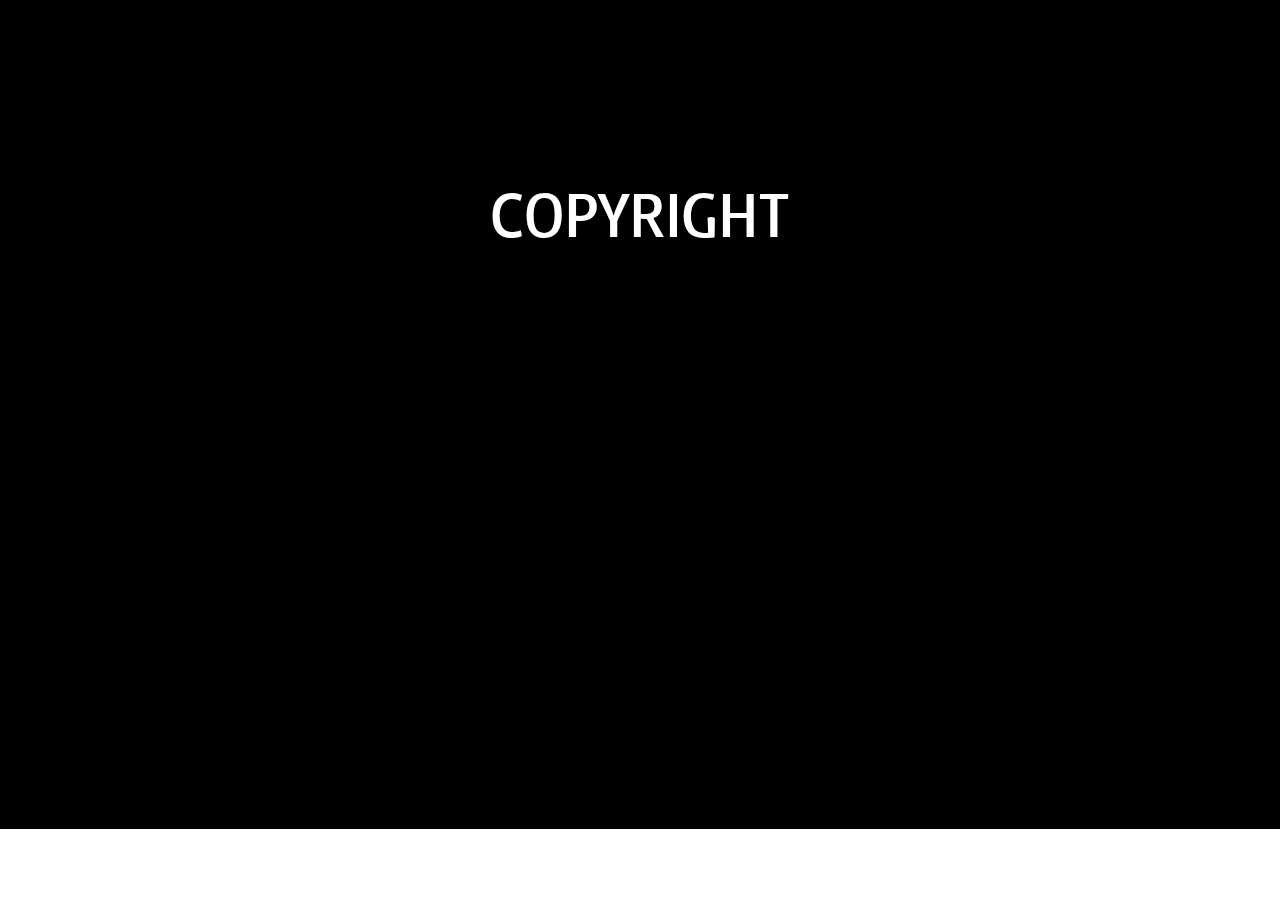
==== page1.html @ fd3a23ed "create github pages" ====
<!DOCTYPE html>
<html >
<head>
  <!-- Site made with Mobirise Website Builder v4.6.5, https://mobirise.com -->
  <meta charset="UTF-8">
  <meta http-equiv="X-UA-Compatible" content="IE=edge">
  <meta name="generator" content="Mobirise v4.6.5, mobirise.com">
  <meta name="viewport" content="width=device-width, initial-scale=1, minimum-scale=1">
  <link rel="shortcut icon" href="assets/images/logo4.png" type="image/x-icon">
  <meta name="description" content="Web Generator Description">
  <title>Copyright</title>
  <link rel="stylesheet" href="assets/tether/tether.min.css">
  <link rel="stylesheet" href="assets/bootstrap/css/bootstrap.min.css">
  <link rel="stylesheet" href="assets/bootstrap/css/bootstrap-grid.min.css">
  <link rel="stylesheet" href="assets/bootstrap/css/bootstrap-reboot.min.css">
  <link rel="stylesheet" href="assets/animatecss/animate.min.css">
  <link rel="stylesheet" href="assets/theme/css/style.css">
  <link rel="stylesheet" href="assets/mobirise/css/mbr-additional.css" type="text/css">
  
  
  
</head>
<body>

<!-- Google Analytics -->
<!-- Global site tag (gtag.js) - Google Analytics -->
<script async src="https://www.googletagmanager.com/gtag/js?id=UA-115318507-1"></script>
<script>
  window.dataLayer = window.dataLayer || [];
  function gtag(){dataLayer.push(arguments);}
  gtag('js', new Date());

  gtag('config', 'UA-115318507-1');
</script>


<!-- /Google Analytics -->


  <section class="mbr-section article content1 cid-qLBDjJvjAW" id="content1-1j">
    
     

    <div class="container">
        <div class="media-container-row">
            <div class="mbr-text col-12 col-md-8 mbr-fonts-style display-7"></div>
        </div>
    </div>
</section>

<section class="engine"><a href="https://mobirise.ws/c">best free website maker</a></section><section class="mbr-section content4 cid-qAdzgFiamR" id="content4-1c">

    

    <div class="container">
        <div class="media-container-row">
            <div class="title col-12 col-md-8">
                <h2 class="align-center pb-3 mbr-fonts-style display-2">
                    COPYRIGHT</h2>
                <h3 class="mbr-section-subtitle align-center mbr-light mbr-fonts-style display-5"></h3>
                
            </div>
        </div>
    </div>
</section>

<section class="mbr-section article content1 cid-qLBCt1hC4t" id="content1-1h">
    
     

    <div class="container">
        <div class="media-container-row">
            <div class="mbr-text col-12 col-md-8 mbr-fonts-style display-7"><strong>All these images are made by Stef Pauwels and can't be used by anyone without permession.</strong></div>
        </div>
    </div>
</section>

<section class="mbr-section article content3 cid-qLBCMPEUlf" id="content3-1i">
      
     

    <div class="container">
        <div class="media-container-row">
            <div class="row col-12 col-md-8">
                <div class="col-12 col-md-6 pr-lg-4 mbr-text mbr-fonts-style display-7"><p><br></p><p><br></p><p><br></p><p><br></p><p><br></p><p><br></p></div>
                <div class="col-12 col-md-6 pl-lg-4 mbr-text mbr-fonts-style display-7"></div>
            </div>
        </div>
    </div>
</section>


  <script src="assets/web/assets/jquery/jquery.min.js"></script>
  <script src="assets/popper/popper.min.js"></script>
  <script src="assets/tether/tether.min.js"></script>
  <script src="assets/bootstrap/js/bootstrap.min.js"></script>
  <script src="assets/smoothscroll/smooth-scroll.js"></script>
  <script src="assets/cookies-alert-plugin/cookies-alert-core.js"></script>
  <script src="assets/cookies-alert-plugin/cookies-alert-script.js"></script>
  <script src="assets/viewportchecker/jquery.viewportchecker.js"></script>
  <script src="assets/theme/js/script.js"></script>
  
  
  <input name="animation" type="hidden">
  <input name="cookieData" type="hidden" data-cookie-text="We use cookies to give you the best experience. Read our <a href='privacy.html'>cookie policy</a>.">
  </body>
</html>
---- assets/theme/css/style.css ----
/*!
 * Mobirise v4 theme (https://mobirise.com/)
 * Copyright 2017 Mobirise
 */
section {
  background-color: #eeeeee; }

section,
.container,
.container-fluid {
  position: relative;
  word-wrap: break-word; }

a.mbr-iconfont:hover {
  text-decoration: none; }

.article .lead p, .article .lead ul, .article .lead ol, .article .lead pre, .article .lead blockquote {
  margin-bottom: 0; }

a {
  font-style: normal;
  font-weight: 400;
  cursor: pointer; }
  a, a:hover {
    text-decoration: none; }

figure {
  margin-bottom: 0; }

body {
  color: #232323; }

h1, h2, h3, h4, h5, h6,
.h1, .h2, .h3, .h4, .h5, .h6,
.display-1, .display-2, .display-3, .display-4 {
  line-height: 1;
  word-break: break-word;
  word-wrap: break-word; }

b, strong {
  font-weight: bold; }

blockquote {
  padding: 10px 0 10px 20px;
  position: relative;
  border-left: 2px solid;
  border-color: #ff3366; }

input:-webkit-autofill, input:-webkit-autofill:hover, input:-webkit-autofill:focus, input:-webkit-autofill:active {
  transition-delay: 9999s;
  transition-property: background-color, color; }

textarea[type="hidden"] {
  display: none; }

body {
  position: relative; }

section {
  background-position: 50% 50%;
  background-repeat: no-repeat;
  background-size: cover; }
  section .mbr-background-video,
  section .mbr-background-video-preview {
    position: absolute;
    bottom: 0;
    left: 0;
    right: 0;
    top: 0; }

.hidden {
  visibility: hidden; }

.mbr-z-index20 {
  z-index: 20; }

/*! Base colors */
.mbr-white {
  color: #ffffff; }

.mbr-black {
  color: #000000; }

.mbr-bg-white {
  background-color: #ffffff; }

.mbr-bg-black {
  background-color: #000000; }

/*! Text-aligns */
.align-left {
  text-align: left; }

.align-center {
  text-align: center; }

.align-right {
  text-align: right; }

@media (max-width: 767px) {
  .align-left, .align-center, .align-right, .mbr-section-btn, .mbr-section-title {
    text-align: center; } }
/*! Font-weight  */
.mbr-light {
  font-weight: 300; }

.mbr-regular {
  font-weight: 400; }

.mbr-semibold {
  font-weight: 500; }

.mbr-bold {
  font-weight: 700; }

/*! Media  */
.media-size-item {
  -webkit-flex: 1 1 auto;
  -moz-flex: 1 1 auto;
  -ms-flex: 1 1 auto;
  -o-flex: 1 1 auto;
  flex: 1 1 auto; }

.media-content {
  -webkit-flex-basis: 100%;
  flex-basis: 100%; }

.media-container-row {
  display: -ms-flexbox;
  display: -webkit-flex;
  display: flex;
  -webkit-flex-direction: row;
  -ms-flex-direction: row;
  flex-direction: row;
  -webkit-flex-wrap: wrap;
  -ms-flex-wrap: wrap;
  flex-wrap: wrap;
  -webkit-justify-content: center;
  -ms-flex-pack: center;
  justify-content: center;
  -webkit-align-content: center;
  -ms-flex-line-pack: center;
  align-content: center;
  -webkit-align-items: start;
  -ms-flex-align: start;
  align-items: start; }
  .media-container-row .media-size-item {
    width: 400px; }

.media-container-column {
  display: -ms-flexbox;
  display: -webkit-flex;
  display: flex;
  -webkit-flex-direction: column;
  -ms-flex-direction: column;
  flex-direction: column;
  -webkit-flex-wrap: wrap;
  -ms-flex-wrap: wrap;
  flex-wrap: wrap;
  -webkit-justify-content: center;
  -ms-flex-pack: center;
  justify-content: center;
  -webkit-align-content: center;
  -ms-flex-line-pack: center;
  align-content: center;
  -webkit-align-items: stretch;
  -ms-flex-align: stretch;
  align-items: stretch; }
  .media-container-column > * {
    width: 100%; }

@media (min-width: 992px) {
  .media-container-row {
    -webkit-flex-wrap: nowrap;
    -ms-flex-wrap: nowrap;
    flex-wrap: nowrap; } }
figure {
  overflow: hidden; }

figure[mbr-media-size] {
  transition: width 0.1s; }

.mbr-figure img, .mbr-figure iframe {
  display: block;
  width: 100%; }

.card {
  background-color: transparent;
  border: none; }

.card-img {
  text-align: center;
  flex-shrink: 0; }

.media {
  max-width: 100%;
  margin: 0 auto; }

.mbr-figure {
  -ms-flex-item-align: center;
  -ms-grid-row-align: center;
  -webkit-align-self: center;
  align-self: center; }

.media-container > div {
  max-width: 100%; }

.mbr-figure img, .card-img img {
  width: 100%; }

@media (max-width: 991px) {
  .media-size-item {
    width: auto !important; }

  .media {
    width: auto; }

  .mbr-figure {
    width: 100% !important; } }
/*! Buttons */
.mbr-section-btn {
  margin-left: -.25rem;
  margin-right: -.25rem;
  font-size: 0; }

nav .mbr-section-btn {
  margin-left: 0rem;
  margin-right: 0rem; }

/*! Btn icon margin */
.btn .mbr-iconfont, .btn.btn-sm .mbr-iconfont {
  cursor: pointer;
  margin-right: 0.5rem; }

.btn.btn-md .mbr-iconfont, .btn.btn-md .mbr-iconfont {
  margin-right: 0.8rem; }

.mbr-regular {
  font-weight: 400; }

.mbr-semibold {
  font-weight: 500; }

.mbr-bold {
  font-weight: 700; }

[type="submit"] {
  -webkit-appearance: none; }

/*! Full-screen */
.mbr-fullscreen .mbr-overlay {
  min-height: 100vh; }

.mbr-fullscreen {
  display: flex;
  display: -webkit-flex;
  display: -moz-flex;
  display: -ms-flex;
  display: -o-flex;
  align-items: center;
  -webkit-align-items: center;
  min-height: 100vh;
  padding-top: 3rem;
  padding-bottom: 3rem; }

/*! Map */
.map {
  height: 25rem;
  position: relative; }
  .map iframe {
    width: 100%;
    height: 100%; }

/* Form */
.form-asterisk {
  font-family: initial;
  position: absolute;
  top: -2px;
  font-weight: normal; }

/*! Scroll to top arrow */
.mbr-arrow-up {
  bottom: 25px;
  right: 90px;
  position: fixed;
  text-align: right;
  z-index: 5000;
  color: #ffffff;
  font-size: 32px;
  transform: rotate(180deg);
  -webkit-transform: rotate(180deg); }

.mbr-arrow-up a {
  background: rgba(0, 0, 0, 0.2);
  border-radius: 3px;
  color: #fff;
  display: inline-block;
  height: 60px;
  width: 60px;
  outline-style: none !important;
  position: relative;
  text-decoration: none;
  transition: all .3s ease-in-out;
  cursor: pointer;
  text-align: center; }
  .mbr-arrow-up a:hover {
    background-color: rgba(0, 0, 0, 0.4); }
  .mbr-arrow-up a i {
    line-height: 60px; }

.mbr-arrow-up-icon {
  display: block;
  color: #fff; }

.mbr-arrow-up-icon::before {
  content: "\203a";
  display: inline-block;
  font-family: serif;
  font-size: 32px;
  line-height: 1;
  font-style: normal;
  position: relative;
  top: 6px;
  left: -4px;
  -webkit-transform: rotate(-90deg);
  transform: rotate(-90deg); }

/*! Arrow Down */
.mbr-arrow {
  position: absolute;
  bottom: 45px;
  left: 50%;
  width: 60px;
  height: 60px;
  cursor: pointer;
  background-color: rgba(80, 80, 80, 0.5);
  border-radius: 50%;
  -webkit-transform: translateX(-50%);
  transform: translateX(-50%); }
  .mbr-arrow > a {
    display: inline-block;
    text-decoration: none;
    outline-style: none;
    -webkit-animation: arrowdown 1.7s ease-in-out infinite;
    animation: arrowdown 1.7s ease-in-out infinite; }
    .mbr-arrow > a > i {
      position: absolute;
      top: -2px;
      left: 15px;
      font-size: 2rem; }

@keyframes arrowdown {
  0% {
    transform: translateY(0px);
    -webkit-transform: translateY(0px); }
  50% {
    transform: translateY(-5px);
    -webkit-transform: translateY(-5px); }
  100% {
    transform: translateY(0px);
    -webkit-transform: translateY(0px); } }
@-webkit-keyframes arrowdown {
  0% {
    transform: translateY(0px);
    -webkit-transform: translateY(0px); }
  50% {
    transform: translateY(-5px);
    -webkit-transform: translateY(-5px); }
  100% {
    transform: translateY(0px);
    -webkit-transform: translateY(0px); } }
@media (max-width: 500px) {
  .mbr-arrow-up {
    left: 50%;
    right: auto;
    transform: translateX(-50%) rotate(180deg);
    -webkit-transform: translateX(-50%) rotate(180deg); } }
/*Gradients animation*/
@keyframes gradient-animation {
  from {
    background-position: 0% 100%;
    animation-timing-function: ease-in-out; }
  to {
    background-position: 100% 0%;
    animation-timing-function: ease-in-out; } }
@-webkit-keyframes gradient-animation {
  from {
    background-position: 0% 100%;
    animation-timing-function: ease-in-out; }
  to {
    background-position: 100% 0%;
    animation-timing-function: ease-in-out; } }
.bg-gradient {
  background-size: 200% 200%;
  animation: gradient-animation 5s infinite alternate;
  -webkit-animation: gradient-animation 5s infinite alternate; }

.menu .navbar-brand {
  display: -webkit-flex; }
  .menu .navbar-brand span {
    display: flex;
    display: -webkit-flex; }
  .menu .navbar-brand .navbar-caption-wrap {
    display: -webkit-flex; }
  .menu .navbar-brand .navbar-logo img {
    display: -webkit-flex; }
@media (min-width: 768px) and (max-width: 991px) {
  .menu .navbar-toggleable-sm .navbar-nav {
    display: -webkit-box;
    display: -webkit-flex;
    display: -ms-flexbox; } }
@media (min-width: 992px) {
  .menu .navbar-nav.nav-dropdown {
    display: -webkit-flex; }
  .menu .navbar-toggleable-sm .navbar-collapse {
    display: -webkit-flex !important; } }

/*# sourceMappingURL=style.css.map */
.engine {
	position: absolute;
	text-indent: -2400px;
	text-align: center;
	padding: 0;
	top: 0;
	left: -2400px;
}
---- assets/mobirise/css/mbr-additional.css ----
@import url(https://fonts.googleapis.com/css?family=Open+Sans:300,300i,400,400i,600,600i,700,700i,800,800i);
@import url(https://fonts.googleapis.com/css?family=Basic:400);
@import url(https://fonts.googleapis.com/css?family=Rubik:300,300i,400,400i,500,500i,700,700i,900,900i);





body {
  font-style: normal;
  line-height: 1.5;
}
.mbr-section-title {
  font-style: normal;
  line-height: 1.2;
}
.mbr-section-subtitle {
  line-height: 1.3;
}
.mbr-text {
  font-style: normal;
  line-height: 1.6;
}
.display-1 {
  font-family: 'Open Sans', sans-serif;
  font-size: 5.6rem;
}
.display-1 > .mbr-iconfont {
  font-size: 8.96rem;
}
.display-2 {
  font-family: 'Basic', sans-serif;
  font-size: 4rem;
}
.display-2 > .mbr-iconfont {
  font-size: 6.4rem;
}
.display-4 {
  font-family: 'Rubik', sans-serif;
  font-size: 1rem;
}
.display-4 > .mbr-iconfont {
  font-size: 1.6rem;
}
.display-5 {
  font-family: 'Basic', sans-serif;
  font-size: 6rem;
}
.display-5 > .mbr-iconfont {
  font-size: 9.6rem;
}
.display-7 {
  font-family: 'Basic', sans-serif;
  font-size: 1rem;
}
.display-7 > .mbr-iconfont {
  font-size: 1.6rem;
}
/* ---- Fluid typography for mobile devices ---- */
/* 1.4 - font scale ratio ( bootstrap == 1.42857 ) */
/* 100vw - current viewport width */
/* (48 - 20)  48 == 48rem == 768px, 20 == 20rem == 320px(minimal supported viewport) */
/* 0.65 - min scale variable, may vary */
@media (max-width: 768px) {
  .display-1 {
    font-size: 4.48rem;
    font-size: calc( 2.61rem + (5.6 - 2.61) * ((100vw - 20rem) / (48 - 20)));
    line-height: calc( 1.4 * (2.61rem + (5.6 - 2.61) * ((100vw - 20rem) / (48 - 20))));
  }
  .display-2 {
    font-size: 3.2rem;
    font-size: calc( 2.05rem + (4 - 2.05) * ((100vw - 20rem) / (48 - 20)));
    line-height: calc( 1.4 * (2.05rem + (4 - 2.05) * ((100vw - 20rem) / (48 - 20))));
  }
  .display-4 {
    font-size: 0.8rem;
    font-size: calc( 1rem + (1 - 1) * ((100vw - 20rem) / (48 - 20)));
    line-height: calc( 1.4 * (1rem + (1 - 1) * ((100vw - 20rem) / (48 - 20))));
  }
  .display-5 {
    font-size: 4.8rem;
    font-size: calc( 2.75rem + (6 - 2.75) * ((100vw - 20rem) / (48 - 20)));
    line-height: calc( 1.4 * (2.75rem + (6 - 2.75) * ((100vw - 20rem) / (48 - 20))));
  }
}
/* Buttons */
.btn {
  font-weight: 500;
  border-width: 2px;
  font-style: normal;
  letter-spacing: 1px;
  margin: .4rem .8rem;
  white-space: normal;
  -webkit-transition: all 0.3s ease-in-out;
  -moz-transition: all 0.3s ease-in-out;
  transition: all 0.3s ease-in-out;
  padding: 1rem 3rem;
  border-radius: 3px;
  display: inline-flex;
  align-items: center;
  justify-content: center;
  word-break: break-word;
}
.btn-sm {
  font-weight: 500;
  letter-spacing: 1px;
  -webkit-transition: all 0.3s ease-in-out;
  -moz-transition: all 0.3s ease-in-out;
  transition: all 0.3s ease-in-out;
  padding: 0.6rem 1.5rem;
  border-radius: 3px;
}
.btn-md {
  font-weight: 500;
  letter-spacing: 1px;
  margin: .4rem .8rem !important;
  -webkit-transition: all 0.3s ease-in-out;
  -moz-transition: all 0.3s ease-in-out;
  transition: all 0.3s ease-in-out;
  padding: 1rem 3rem;
  border-radius: 3px;
}
.btn-lg {
  font-weight: 500;
  letter-spacing: 1px;
  margin: .4rem .8rem !important;
  -webkit-transition: all 0.3s ease-in-out;
  -moz-transition: all 0.3s ease-in-out;
  transition: all 0.3s ease-in-out;
  padding: 1.2rem 3.2rem;
  border-radius: 3px;
}
.bg-primary {
  background-color: #f7ed4a !important;
}
.bg-success {
  background-color: #f7ed4a !important;
}
.bg-info {
  background-color: #82786e !important;
}
.bg-warning {
  background-color: #879a9f !important;
}
.bg-danger {
  background-color: #b1a374 !important;
}
.btn-primary,
.btn-primary:active {
  background-color: #f7ed4a !important;
  border-color: #f7ed4a !important;
  color: #3f3c03 !important;
}
.btn-primary:hover,
.btn-primary:focus,
.btn-primary.focus,
.btn-primary.active {
  color: #3f3c03 !important;
  background-color: #eadd0a !important;
  border-color: #eadd0a !important;
}
.btn-primary.disabled,
.btn-primary:disabled {
  color: #3f3c03 !important;
  background-color: #eadd0a !important;
  border-color: #eadd0a !important;
}
.btn-secondary,
.btn-secondary:active {
  background-color: #ff3366 !important;
  border-color: #ff3366 !important;
  color: #ffffff !important;
}
.btn-secondary:hover,
.btn-secondary:focus,
.btn-secondary.focus,
.btn-secondary.active {
  color: #ffffff !important;
  background-color: #e50039 !important;
  border-color: #e50039 !important;
}
.btn-secondary.disabled,
.btn-secondary:disabled {
  color: #ffffff !important;
  background-color: #e50039 !important;
  border-color: #e50039 !important;
}
.btn-info,
.btn-info:active {
  background-color: #82786e !important;
  border-color: #82786e !important;
  color: #ffffff !important;
}
.btn-info:hover,
.btn-info:focus,
.btn-info.focus,
.btn-info.active {
  color: #ffffff !important;
  background-color: #59524b !important;
  border-color: #59524b !important;
}
.btn-info.disabled,
.btn-info:disabled {
  color: #ffffff !important;
  background-color: #59524b !important;
  border-color: #59524b !important;
}
.btn-success,
.btn-success:active {
  background-color: #f7ed4a !important;
  border-color: #f7ed4a !important;
  color: #3f3c03 !important;
}
.btn-success:hover,
.btn-success:focus,
.btn-success.focus,
.btn-success.active {
  color: #3f3c03 !important;
  background-color: #eadd0a !important;
  border-color: #eadd0a !important;
}
.btn-success.disabled,
.btn-success:disabled {
  color: #3f3c03 !important;
  background-color: #eadd0a !important;
  border-color: #eadd0a !important;
}
.btn-warning,
.btn-warning:active {
  background-color: #879a9f !important;
  border-color: #879a9f !important;
  color: #ffffff !important;
}
.btn-warning:hover,
.btn-warning:focus,
.btn-warning.focus,
.btn-warning.active {
  color: #ffffff !important;
  background-color: #617479 !important;
  border-color: #617479 !important;
}
.btn-warning.disabled,
.btn-warning:disabled {
  color: #ffffff !important;
  background-color: #617479 !important;
  border-color: #617479 !important;
}
.btn-danger,
.btn-danger:active {
  background-color: #b1a374 !important;
  border-color: #b1a374 !important;
  color: #ffffff !important;
}
.btn-danger:hover,
.btn-danger:focus,
.btn-danger.focus,
.btn-danger.active {
  color: #ffffff !important;
  background-color: #8b7d4e !important;
  border-color: #8b7d4e !important;
}
.btn-danger.disabled,
.btn-danger:disabled {
  color: #ffffff !important;
  background-color: #8b7d4e !important;
  border-color: #8b7d4e !important;
}
.btn-white {
  color: #333333 !important;
}
.btn-white,
.btn-white:active {
  background-color: #ffffff !important;
  border-color: #ffffff !important;
  color: #808080 !important;
}
.btn-white:hover,
.btn-white:focus,
.btn-white.focus,
.btn-white.active {
  color: #808080 !important;
  background-color: #d9d9d9 !important;
  border-color: #d9d9d9 !important;
}
.btn-white.disabled,
.btn-white:disabled {
  color: #808080 !important;
  background-color: #d9d9d9 !important;
  border-color: #d9d9d9 !important;
}
.btn-black,
.btn-black:active {
  background-color: #333333 !important;
  border-color: #333333 !important;
  color: #ffffff !important;
}
.btn-black:hover,
.btn-black:focus,
.btn-black.focus,
.btn-black.active {
  color: #ffffff !important;
  background-color: #0d0d0d !important;
  border-color: #0d0d0d !important;
}
.btn-black.disabled,
.btn-black:disabled {
  color: #ffffff !important;
  background-color: #0d0d0d !important;
  border-color: #0d0d0d !important;
}
.btn-primary-outline,
.btn-primary-outline:active {
  background: none;
  border-color: #d2c609;
  color: #d2c609;
}
.btn-primary-outline:hover,
.btn-primary-outline:focus,
.btn-primary-outline.focus,
.btn-primary-outline.active {
  color: #3f3c03;
  background-color: #f7ed4a;
  border-color: #f7ed4a;
}
.btn-primary-outline.disabled,
.btn-primary-outline:disabled {
  color: #3f3c03 !important;
  background-color: #f7ed4a !important;
  border-color: #f7ed4a !important;
}
.btn-secondary-outline,
.btn-secondary-outline:active {
  background: none;
  border-color: #cc0033;
  color: #cc0033;
}
.btn-secondary-outline:hover,
.btn-secondary-outline:focus,
.btn-secondary-outline.focus,
.btn-secondary-outline.active {
  color: #ffffff;
  background-color: #ff3366;
  border-color: #ff3366;
}
.btn-secondary-outline.disabled,
.btn-secondary-outline:disabled {
  color: #ffffff !important;
  background-color: #ff3366 !important;
  border-color: #ff3366 !important;
}
.btn-info-outline,
.btn-info-outline:active {
  background: none;
  border-color: #4b453f;
  color: #4b453f;
}
.btn-info-outline:hover,
.btn-info-outline:focus,
.btn-info-outline.focus,
.btn-info-outline.active {
  color: #ffffff;
  background-color: #82786e;
  border-color: #82786e;
}
.btn-info-outline.disabled,
.btn-info-outline:disabled {
  color: #ffffff !important;
  background-color: #82786e !important;
  border-color: #82786e !important;
}
.btn-success-outline,
.btn-success-outline:active {
  background: none;
  border-color: #d2c609;
  color: #d2c609;
}
.btn-success-outline:hover,
.btn-success-outline:focus,
.btn-success-outline.focus,
.btn-success-outline.active {
  color: #3f3c03;
  background-color: #f7ed4a;
  border-color: #f7ed4a;
}
.btn-success-outline.disabled,
.btn-success-outline:disabled {
  color: #3f3c03 !important;
  background-color: #f7ed4a !important;
  border-color: #f7ed4a !important;
}
.btn-warning-outline,
.btn-warning-outline:active {
  background: none;
  border-color: #55666b;
  color: #55666b;
}
.btn-warning-outline:hover,
.btn-warning-outline:focus,
.btn-warning-outline.focus,
.btn-warning-outline.active {
  color: #ffffff;
  background-color: #879a9f;
  border-color: #879a9f;
}
.btn-warning-outline.disabled,
.btn-warning-outline:disabled {
  color: #ffffff !important;
  background-color: #879a9f !important;
  border-color: #879a9f !important;
}
.btn-danger-outline,
.btn-danger-outline:active {
  background: none;
  border-color: #7a6e45;
  color: #7a6e45;
}
.btn-danger-outline:hover,
.btn-danger-outline:focus,
.btn-danger-outline.focus,
.btn-danger-outline.active {
  color: #ffffff;
  background-color: #b1a374;
  border-color: #b1a374;
}
.btn-danger-outline.disabled,
.btn-danger-outline:disabled {
  color: #ffffff !important;
  background-color: #b1a374 !important;
  border-color: #b1a374 !important;
}
.btn-black-outline,
.btn-black-outline:active {
  background: none;
  border-color: #000000;
  color: #000000;
}
.btn-black-outline:hover,
.btn-black-outline:focus,
.btn-black-outline.focus,
.btn-black-outline.active {
  color: #ffffff;
  background-color: #333333;
  border-color: #333333;
}
.btn-black-outline.disabled,
.btn-black-outline:disabled {
  color: #ffffff !important;
  background-color: #333333 !important;
  border-color: #333333 !important;
}
.btn-white-outline,
.btn-white-outline:active,
.btn-white-outline.active {
  background: none;
  border-color: #ffffff;
  color: #ffffff;
}
.btn-white-outline:hover,
.btn-white-outline:focus,
.btn-white-outline.focus {
  color: #333333;
  background-color: #ffffff;
  border-color: #ffffff;
}
.text-primary {
  color: #f7ed4a !important;
}
.text-secondary {
  color: #ff3366 !important;
}
.text-success {
  color: #f7ed4a !important;
}
.text-info {
  color: #82786e !important;
}
.text-warning {
  color: #879a9f !important;
}
.text-danger {
  color: #b1a374 !important;
}
.text-white {
  color: #ffffff !important;
}
.text-black {
  color: #000000 !important;
}
a.text-primary:hover,
a.text-primary:focus {
  color: #d2c609 !important;
}
a.text-secondary:hover,
a.text-secondary:focus {
  color: #cc0033 !important;
}
a.text-success:hover,
a.text-success:focus {
  color: #d2c609 !important;
}
a.text-info:hover,
a.text-info:focus {
  color: #4b453f !important;
}
a.text-warning:hover,
a.text-warning:focus {
  color: #55666b !important;
}
a.text-danger:hover,
a.text-danger:focus {
  color: #7a6e45 !important;
}
a.text-white:hover,
a.text-white:focus {
  color: #b3b3b3 !important;
}
a.text-black:hover,
a.text-black:focus {
  color: #4d4d4d !important;
}
.alert-success {
  background-color: #70c770;
}
.alert-info {
  background-color: #82786e;
}
.alert-warning {
  background-color: #879a9f;
}
.alert-danger {
  background-color: #b1a374;
}
.mbr-section-btn a.btn:not(.btn-form):hover,
.mbr-section-btn a.btn:not(.btn-form):focus {
  box-shadow: none !important;
}
.mbr-gallery-filter li.active .btn {
  background-color: #f7ed4a;
  border-color: #f7ed4a;
  color: #585304;
}
.mbr-gallery-filter li.active .btn:focus {
  box-shadow: none;
}
.btn-form {
  border-radius: 0;
}
.btn-form:hover {
  cursor: pointer;
}
a,
a:hover {
  color: #f7ed4a;
}
.mbr-plan-header.bg-primary .mbr-plan-subtitle,
.mbr-plan-header.bg-primary .mbr-plan-price-desc {
  color: #ffffff;
}
.mbr-plan-header.bg-success .mbr-plan-subtitle,
.mbr-plan-header.bg-success .mbr-plan-price-desc {
  color: #ffffff;
}
.mbr-plan-header.bg-info .mbr-plan-subtitle,
.mbr-plan-header.bg-info .mbr-plan-price-desc {
  color: #beb8b2;
}
.mbr-plan-header.bg-warning .mbr-plan-subtitle,
.mbr-plan-header.bg-warning .mbr-plan-price-desc {
  color: #ced6d8;
}
.mbr-plan-header.bg-danger .mbr-plan-subtitle,
.mbr-plan-header.bg-danger .mbr-plan-price-desc {
  color: #dfd9c6;
}
/* Scroll to top button*/
.scrollToTop_wraper {
  opacity: 0 !important;
}
#scrollToTop a i:before {
  content: '';
  position: absolute;
  height: 40%;
  top: 25%;
  background: #fff;
  width: 2px;
  left: calc(50% - 1px);
}
#scrollToTop a i:after {
  content: '';
  position: absolute;
  display: block;
  border-top: 2px solid #fff;
  border-right: 2px solid #fff;
  width: 40%;
  height: 40%;
  left: 30%;
  bottom: 30%;
  transform: rotate(135deg);
}
/* Others*/
.note-check a[data-value=Rubik] {
  font-style: normal;
}
.mbr-arrow a {
  color: #ffffff;
}
@media (max-width: 767px) {
  .mbr-arrow {
    display: none;
  }
}
.form-control-label {
  position: relative;
  cursor: pointer;
  margin-bottom: .357em;
  padding: 0;
}
.alert {
  color: #ffffff;
  border-radius: 0;
  border: 0;
  font-size: .875rem;
  line-height: 1.5;
  margin-bottom: 1.875rem;
  padding: 1.25rem;
  position: relative;
}
.alert.alert-form::after {
  background-color: inherit;
  bottom: -7px;
  content: "";
  display: block;
  height: 14px;
  left: 50%;
  margin-left: -7px;
  position: absolute;
  transform: rotate(45deg);
  width: 14px;
}
.form-control {
  background-color: #f5f5f5;
  box-shadow: none;
  color: #565656;
  font-family: 'Basic', sans-serif;
  font-size: 1rem;
  line-height: 1.43;
  min-height: 3.5em;
  padding: 1.07em .5em;
}
.form-control > .mbr-iconfont {
  font-size: 1.6rem;
}
.form-control,
.form-control:focus {
  border: 1px solid #e8e8e8;
}
.form-active .form-control:invalid {
  border-color: red;
}
.mbr-overlay {
  background-color: #000;
  bottom: 0;
  left: 0;
  opacity: .5;
  position: absolute;
  right: 0;
  top: 0;
  z-index: 0;
}
blockquote {
  font-style: italic;
  padding: 10px 0 10px 20px;
  font-size: 1.09rem;
  position: relative;
  border-color: #f7ed4a;
  border-width: 3px;
}
ul,
ol,
pre,
blockquote {
  margin-bottom: 2.3125rem;
}
pre {
  background: #f4f4f4;
  padding: 10px 24px;
  white-space: pre-wrap;
}
.inactive {
  -webkit-user-select: none;
  -moz-user-select: none;
  -ms-user-select: none;
  user-select: none;
  pointer-events: none;
  -webkit-user-drag: none;
  user-drag: none;
}
.mbr-section__comments .row {
  justify-content: center;
}
/* Forms */
.mbr-form .btn {
  margin: .4rem 0;
}
@media (max-width: 767px) {
  .btn {
    font-size: .75rem !important;
  }
  .btn .mbr-iconfont {
    font-size: 1rem !important;
  }
}
/* Social block */
.btn-social {
  font-size: 20px;
  border-radius: 50%;
  padding: 0;
  width: 44px;
  height: 44px;
  line-height: 44px;
  text-align: center;
  position: relative;
  border: 2px solid #c0a375;
  border-color: #f7ed4a;
  color: #232323;
  cursor: pointer;
}
.btn-social i {
  top: 0;
  line-height: 44px;
  width: 44px;
}
.btn-social:hover {
  color: #fff;
  background: #f7ed4a;
}
.btn-social + .btn {
  margin-left: .1rem;
}
/* Footer */
.mbr-footer-content li::before,
.mbr-footer .mbr-contacts li::before {
  background: #f7ed4a;
}
.mbr-footer-content li a:hover,
.mbr-footer .mbr-contacts li a:hover {
  color: #f7ed4a;
}
/* Headers*/
.offset-1 {
  margin-left: 8.33333%;
}
.offset-2 {
  margin-left: 16.66667%;
}
.offset-3 {
  margin-left: 25%;
}
.offset-4 {
  margin-left: 33.33333%;
}
.offset-5 {
  margin-left: 41.66667%;
}
.offset-6 {
  margin-left: 50%;
}
.offset-7 {
  margin-left: 58.33333%;
}
.offset-8 {
  margin-left: 66.66667%;
}
.offset-9 {
  margin-left: 75%;
}
.offset-10 {
  margin-left: 83.33333%;
}
.offset-11 {
  margin-left: 91.66667%;
}
@media (min-width: 576px) {
  .offset-sm-0 {
    margin-left: 0%;
  }
  .offset-sm-1 {
    margin-left: 8.33333%;
  }
  .offset-sm-2 {
    margin-left: 16.66667%;
  }
  .offset-sm-3 {
    margin-left: 25%;
  }
  .offset-sm-4 {
    margin-left: 33.33333%;
  }
  .offset-sm-5 {
    margin-left: 41.66667%;
  }
  .offset-sm-6 {
    margin-left: 50%;
  }
  .offset-sm-7 {
    margin-left: 58.33333%;
  }
  .offset-sm-8 {
    margin-left: 66.66667%;
  }
  .offset-sm-9 {
    margin-left: 75%;
  }
  .offset-sm-10 {
    margin-left: 83.33333%;
  }
  .offset-sm-11 {
    margin-left: 91.66667%;
  }
}
@media (min-width: 768px) {
  .offset-md-0 {
    margin-left: 0%;
  }
  .offset-md-1 {
    margin-left: 8.33333%;
  }
  .offset-md-2 {
    margin-left: 16.66667%;
  }
  .offset-md-3 {
    margin-left: 25%;
  }
  .offset-md-4 {
    margin-left: 33.33333%;
  }
  .offset-md-5 {
    margin-left: 41.66667%;
  }
  .offset-md-6 {
    margin-left: 50%;
  }
  .offset-md-7 {
    margin-left: 58.33333%;
  }
  .offset-md-8 {
    margin-left: 66.66667%;
  }
  .offset-md-9 {
    margin-left: 75%;
  }
  .offset-md-10 {
    margin-left: 83.33333%;
  }
  .offset-md-11 {
    margin-left: 91.66667%;
  }
}
@media (min-width: 992px) {
  .offset-lg-0 {
    margin-left: 0%;
  }
  .offset-lg-1 {
    margin-left: 8.33333%;
  }
  .offset-lg-2 {
    margin-left: 16.66667%;
  }
  .offset-lg-3 {
    margin-left: 25%;
  }
  .offset-lg-4 {
    margin-left: 33.33333%;
  }
  .offset-lg-5 {
    margin-left: 41.66667%;
  }
  .offset-lg-6 {
    margin-left: 50%;
  }
  .offset-lg-7 {
    margin-left: 58.33333%;
  }
  .offset-lg-8 {
    margin-left: 66.66667%;
  }
  .offset-lg-9 {
    margin-left: 75%;
  }
  .offset-lg-10 {
    margin-left: 83.33333%;
  }
  .offset-lg-11 {
    margin-left: 91.66667%;
  }
}
@media (min-width: 1200px) {
  .offset-xl-0 {
    margin-left: 0%;
  }
  .offset-xl-1 {
    margin-left: 8.33333%;
  }
  .offset-xl-2 {
    margin-left: 16.66667%;
  }
  .offset-xl-3 {
    margin-left: 25%;
  }
  .offset-xl-4 {
    margin-left: 33.33333%;
  }
  .offset-xl-5 {
    margin-left: 41.66667%;
  }
  .offset-xl-6 {
    margin-left: 50%;
  }
  .offset-xl-7 {
    margin-left: 58.33333%;
  }
  .offset-xl-8 {
    margin-left: 66.66667%;
  }
  .offset-xl-9 {
    margin-left: 75%;
  }
  .offset-xl-10 {
    margin-left: 83.33333%;
  }
  .offset-xl-11 {
    margin-left: 91.66667%;
  }
}
.navbar-toggler {
  -webkit-align-self: flex-start;
  -ms-flex-item-align: start;
  align-self: flex-start;
  padding: 0.25rem 0.75rem;
  font-size: 1.25rem;
  line-height: 1;
  background: transparent;
  border: 1px solid transparent;
  -webkit-border-radius: 0.25rem;
  border-radius: 0.25rem;
}
.navbar-toggler:focus,
.navbar-toggler:hover {
  text-decoration: none;
}
.navbar-toggler-icon {
  display: inline-block;
  width: 1.5em;
  height: 1.5em;
  vertical-align: middle;
  content: "";
  background: no-repeat center center;
  -webkit-background-size: 100% 100%;
  -o-background-size: 100% 100%;
  background-size: 100% 100%;
}
.navbar-toggler-left {
  position: absolute;
  left: 1rem;
}
.navbar-toggler-right {
  position: absolute;
  right: 1rem;
}
@media (max-width: 575px) {
  .navbar-toggleable .navbar-nav .dropdown-menu {
    position: static;
    float: none;
  }
  .navbar-toggleable > .container {
    padding-right: 0;
    padding-left: 0;
  }
}
@media (min-width: 576px) {
  .navbar-toggleable {
    -webkit-box-orient: horizontal;
    -webkit-box-direction: normal;
    -webkit-flex-direction: row;
    -ms-flex-direction: row;
    flex-direction: row;
    -webkit-flex-wrap: nowrap;
    -ms-flex-wrap: nowrap;
    flex-wrap: nowrap;
    -webkit-box-align: center;
    -webkit-align-items: center;
    -ms-flex-align: center;
    align-items: center;
  }
  .navbar-toggleable .navbar-nav {
    -webkit-box-orient: horizontal;
    -webkit-box-direction: normal;
    -webkit-flex-direction: row;
    -ms-flex-direction: row;
    flex-direction: row;
  }
  .navbar-toggleable .navbar-nav .nav-link {
    padding-right: .5rem;
    padding-left: .5rem;
  }
  .navbar-toggleable > .container {
    display: -webkit-box;
    display: -webkit-flex;
    display: -ms-flexbox;
    display: flex;
    -webkit-flex-wrap: nowrap;
    -ms-flex-wrap: nowrap;
    flex-wrap: nowrap;
    -webkit-box-align: center;
    -webkit-align-items: center;
    -ms-flex-align: center;
    align-items: center;
  }
  .navbar-toggleable .navbar-collapse {
    display: -webkit-box !important;
    display: -webkit-flex !important;
    display: -ms-flexbox !important;
    display: flex !important;
    width: 100%;
  }
  .navbar-toggleable .navbar-toggler {
    display: none;
  }
}
@media (max-width: 767px) {
  .navbar-toggleable-sm .navbar-nav .dropdown-menu {
    position: static;
    float: none;
  }
  .navbar-toggleable-sm > .container {
    padding-right: 0;
    padding-left: 0;
  }
}
@media (min-width: 768px) {
  .navbar-toggleable-sm {
    -webkit-box-orient: horizontal;
    -webkit-box-direction: normal;
    -webkit-flex-direction: row;
    -ms-flex-direction: row;
    flex-direction: row;
    -webkit-flex-wrap: nowrap;
    -ms-flex-wrap: nowrap;
    flex-wrap: nowrap;
    -webkit-box-align: center;
    -webkit-align-items: center;
    -ms-flex-align: center;
    align-items: center;
  }
  .navbar-toggleable-sm .navbar-nav {
    -webkit-box-orient: horizontal;
    -webkit-box-direction: normal;
    -webkit-flex-direction: row;
    -ms-flex-direction: row;
    flex-direction: row;
  }
  .navbar-toggleable-sm .navbar-nav .nav-link {
    padding-right: .5rem;
    padding-left: .5rem;
  }
  .navbar-toggleable-sm > .container {
    display: -webkit-box;
    display: -webkit-flex;
    display: -ms-flexbox;
    display: flex;
    -webkit-flex-wrap: nowrap;
    -ms-flex-wrap: nowrap;
    flex-wrap: nowrap;
    -webkit-box-align: center;
    -webkit-align-items: center;
    -ms-flex-align: center;
    align-items: center;
  }
  .navbar-toggleable-sm .navbar-collapse {
    display: -webkit-box !important;
    display: -webkit-flex !important;
    display: -ms-flexbox !important;
    display: flex !important;
    width: 100%;
  }
  .navbar-toggleable-sm .navbar-toggler {
    display: none;
  }
}
@media (max-width: 991px) {
  .navbar-toggleable-md .navbar-nav .dropdown-menu {
    position: static;
    float: none;
  }
  .navbar-toggleable-md > .container {
    padding-right: 0;
    padding-left: 0;
  }
}
@media (min-width: 992px) {
  .navbar-toggleable-md {
    -webkit-box-orient: horizontal;
    -webkit-box-direction: normal;
    -webkit-flex-direction: row;
    -ms-flex-direction: row;
    flex-direction: row;
    -webkit-flex-wrap: nowrap;
    -ms-flex-wrap: nowrap;
    flex-wrap: nowrap;
    -webkit-box-align: center;
    -webkit-align-items: center;
    -ms-flex-align: center;
    align-items: center;
  }
  .navbar-toggleable-md .navbar-nav {
    -webkit-box-orient: horizontal;
    -webkit-box-direction: normal;
    -webkit-flex-direction: row;
    -ms-flex-direction: row;
    flex-direction: row;
  }
  .navbar-toggleable-md .navbar-nav .nav-link {
    padding-right: .5rem;
    padding-left: .5rem;
  }
  .navbar-toggleable-md > .container {
    display: -webkit-box;
    display: -webkit-flex;
    display: -ms-flexbox;
    display: flex;
    -webkit-flex-wrap: nowrap;
    -ms-flex-wrap: nowrap;
    flex-wrap: nowrap;
    -webkit-box-align: center;
    -webkit-align-items: center;
    -ms-flex-align: center;
    align-items: center;
  }
  .navbar-toggleable-md .navbar-collapse {
    display: -webkit-box !important;
    display: -webkit-flex !important;
    display: -ms-flexbox !important;
    display: flex !important;
    width: 100%;
  }
  .navbar-toggleable-md .navbar-toggler {
    display: none;
  }
}
@media (max-width: 1199px) {
  .navbar-toggleable-lg .navbar-nav .dropdown-menu {
    position: static;
    float: none;
  }
  .navbar-toggleable-lg > .container {
    padding-right: 0;
    padding-left: 0;
  }
}
@media (min-width: 1200px) {
  .navbar-toggleable-lg {
    -webkit-box-orient: horizontal;
    -webkit-box-direction: normal;
    -webkit-flex-direction: row;
    -ms-flex-direction: row;
    flex-direction: row;
    -webkit-flex-wrap: nowrap;
    -ms-flex-wrap: nowrap;
    flex-wrap: nowrap;
    -webkit-box-align: center;
    -webkit-align-items: center;
    -ms-flex-align: center;
    align-items: center;
  }
  .navbar-toggleable-lg .navbar-nav {
    -webkit-box-orient: horizontal;
    -webkit-box-direction: normal;
    -webkit-flex-direction: row;
    -ms-flex-direction: row;
    flex-direction: row;
  }
  .navbar-toggleable-lg .navbar-nav .nav-link {
    padding-right: .5rem;
    padding-left: .5rem;
  }
  .navbar-toggleable-lg > .container {
    display: -webkit-box;
    display: -webkit-flex;
    display: -ms-flexbox;
    display: flex;
    -webkit-flex-wrap: nowrap;
    -ms-flex-wrap: nowrap;
    flex-wrap: nowrap;
    -webkit-box-align: center;
    -webkit-align-items: center;
    -ms-flex-align: center;
    align-items: center;
  }
  .navbar-toggleable-lg .navbar-collapse {
    display: -webkit-box !important;
    display: -webkit-flex !important;
    display: -ms-flexbox !important;
    display: flex !important;
    width: 100%;
  }
  .navbar-toggleable-lg .navbar-toggler {
    display: none;
  }
}
.navbar-toggleable-xl {
  -webkit-box-orient: horizontal;
  -webkit-box-direction: normal;
  -webkit-flex-direction: row;
  -ms-flex-direction: row;
  flex-direction: row;
  -webkit-flex-wrap: nowrap;
  -ms-flex-wrap: nowrap;
  flex-wrap: nowrap;
  -webkit-box-align: center;
  -webkit-align-items: center;
  -ms-flex-align: center;
  align-items: center;
}
.navbar-toggleable-xl .navbar-nav .dropdown-menu {
  position: static;
  float: none;
}
.navbar-toggleable-xl > .container {
  padding-right: 0;
  padding-left: 0;
}
.navbar-toggleable-xl .navbar-nav {
  -webkit-box-orient: horizontal;
  -webkit-box-direction: normal;
  -webkit-flex-direction: row;
  -ms-flex-direction: row;
  flex-direction: row;
}
.navbar-toggleable-xl .navbar-nav .nav-link {
  padding-right: .5rem;
  padding-left: .5rem;
}
.navbar-toggleable-xl > .container {
  display: -webkit-box;
  display: -webkit-flex;
  display: -ms-flexbox;
  display: flex;
  -webkit-flex-wrap: nowrap;
  -ms-flex-wrap: nowrap;
  flex-wrap: nowrap;
  -webkit-box-align: center;
  -webkit-align-items: center;
  -ms-flex-align: center;
  align-items: center;
}
.navbar-toggleable-xl .navbar-collapse {
  display: -webkit-box !important;
  display: -webkit-flex !important;
  display: -ms-flexbox !important;
  display: flex !important;
  width: 100%;
}
.navbar-toggleable-xl .navbar-toggler {
  display: none;
}
.card-img {
  width: auto;
}
.menu .navbar.collapsed:not(.beta-menu) {
  flex-direction: column;
}
.carousel-item.active,
.carousel-item-next,
.carousel-item-prev {
  display: -webkit-box;
  display: -webkit-flex;
  display: -ms-flexbox;
  display: flex;
}
.note-air-layout .dropup .dropdown-menu,
.note-air-layout .navbar-fixed-bottom .dropdown .dropdown-menu {
  bottom: initial !important;
}
html,
body {
  height: auto;
  min-height: 100vh;
}
.dropup .dropdown-toggle::after {
  display: none;
}
.cid-qzreT3tACo {
  background-image: url("../../../assets/images/initialen.jpg");
}
.cid-qzreT3tACo H1 {
  text-align: center;
  color: #fff000;
}
.cid-qzreT3tACo .mbr-text,
.cid-qzreT3tACo .mbr-section-btn {
  color: #767676;
}
.cid-qMKCjzdn7g {
  padding-top: 45px;
  padding-bottom: 0px;
  background-color: #000000;
}
.cid-qMKCjzdn7g .mbr-section-subtitle {
  color: #767676;
}
.cid-qMKCjzdn7g H2 {
  text-align: right;
  color: #fff000;
}
.cid-qMKCk1foTo {
  padding-top: 0px;
  padding-bottom: 0px;
  background-color: #000000;
}
.cid-qMKCk1foTo .mbr-text,
.cid-qMKCk1foTo blockquote {
  color: #767676;
}
.cid-qMKCk1foTo .mbr-text {
  color: #efefef;
  text-align: left;
}
.cid-qMgBSu2pU7 {
  padding-top: 45px;
  padding-bottom: 120px;
  background-color: #000000;
}
.cid-qMgBSu2pU7 .content-slider {
  display: flex;
  justify-content: center;
}
.cid-qMgBSu2pU7 .modal-body .close {
  background: #1b1b1b;
}
.cid-qMgBSu2pU7 .modal-body .close span {
  font-style: normal;
}
.cid-qMgBSu2pU7 .carousel-inner > .active,
.cid-qMgBSu2pU7 .carousel-inner > .next,
.cid-qMgBSu2pU7 .carousel-inner > .prev {
  display: flex;
}
.cid-qMgBSu2pU7 .carousel-control .icon-next,
.cid-qMgBSu2pU7 .carousel-control .icon-prev {
  margin-top: -18px;
  font-size: 40px;
  line-height: 27px;
}
.cid-qMgBSu2pU7 .carousel-control:hover {
  background: #1b1b1b;
  color: #fff;
  opacity: 1;
}
@media (max-width: 767px) {
  .cid-qMgBSu2pU7 .container .carousel-control {
    margin-bottom: 0;
  }
  .cid-qMgBSu2pU7 .content-slider-wrap {
    width: 100%!important;
  }
}
.cid-qMgBSu2pU7 .boxed-slider {
  position: relative;
  padding: 93px 0;
}
.cid-qMgBSu2pU7 .boxed-slider > div {
  position: relative;
}
.cid-qMgBSu2pU7 .container img {
  width: 100%;
}
.cid-qMgBSu2pU7 .container img + .row {
  position: absolute;
  top: 50%;
  left: 0;
  right: 0;
  -webkit-transform: translateY(-50%);
  -moz-transform: translateY(-50%);
  transform: translateY(-50%);
  z-index: 2;
}
.cid-qMgBSu2pU7 .mbr-section {
  padding: 0;
  background-attachment: scroll;
}
.cid-qMgBSu2pU7 .mbr-table-cell {
  padding: 0;
}
.cid-qMgBSu2pU7 .container .carousel-indicators {
  margin-bottom: 3px;
}
.cid-qMgBSu2pU7 .carousel-caption {
  top: 50%;
  right: 0;
  bottom: auto;
  left: 0;
  display: flex;
  align-items: center;
  -webkit-transform: translateY(-50%);
  transform: translateY(-50%);
}
.cid-qMgBSu2pU7 .mbr-overlay {
  z-index: 1;
}
.cid-qMgBSu2pU7 .container-slide.container {
  width: 100%;
  min-height: 100vh;
  padding: 0;
}
.cid-qMgBSu2pU7 .carousel-item {
  background-position: 50% 50%;
  background-repeat: no-repeat;
  background-size: cover;
  -o-transition: -o-transform 0.6s ease-in-out;
  -webkit-transition: -webkit-transform 0.6s ease-in-out;
  transition: transform 0.6s ease-in-out, -webkit-transform 0.6s ease-in-out, -o-transform 0.6s ease-in-out;
  -webkit-backface-visibility: hidden;
  backface-visibility: hidden;
  -webkit-perspective: 1000px;
  perspective: 1000px;
}
@media (max-width: 576px) {
  .cid-qMgBSu2pU7 .carousel-item .container {
    width: 100%;
  }
}
.cid-qMgBSu2pU7 .carousel-item-next.carousel-item-left,
.cid-qMgBSu2pU7 .carousel-item-prev.carousel-item-right {
  -webkit-transform: translate3d(0, 0, 0);
  transform: translate3d(0, 0, 0);
}
.cid-qMgBSu2pU7 .active.carousel-item-right,
.cid-qMgBSu2pU7 .carousel-item-next {
  -webkit-transform: translate3d(100%, 0, 0);
  transform: translate3d(100%, 0, 0);
}
.cid-qMgBSu2pU7 .active.carousel-item-left,
.cid-qMgBSu2pU7 .carousel-item-prev {
  -webkit-transform: translate3d(-100%, 0, 0);
  transform: translate3d(-100%, 0, 0);
}
.cid-qMgBSu2pU7 .mbr-slider .carousel-control {
  top: 50%;
  width: 50px;
  height: 50px;
  margin-top: -1.5rem;
  font-size: 35px;
  background-color: rgba(0, 0, 0, 0.5);
  border: 2px solid #fff;
  border-radius: 50%;
  transition: all .3s;
}
.cid-qMgBSu2pU7 .mbr-slider .carousel-control.carousel-control-prev {
  left: 0;
  margin-left: 2.5rem;
}
.cid-qMgBSu2pU7 .mbr-slider .carousel-control.carousel-control-next {
  right: 0;
  margin-right: 2.5rem;
}
.cid-qMgBSu2pU7 .mbr-slider .carousel-control .mbr-iconfont {
  font-size: 1.5rem;
}
@media (max-width: 767px) {
  .cid-qMgBSu2pU7 .mbr-slider .carousel-control {
    top: auto;
    bottom: 1rem;
  }
}
.cid-qMgBSu2pU7 .mbr-slider .carousel-indicators {
  position: absolute;
  bottom: 0;
  margin-bottom: 1.5rem !important;
}
.cid-qMgBSu2pU7 .mbr-slider .carousel-indicators li {
  max-width: 15px;
  height: 15px;
  max-height: 15px;
  margin: 3px;
  background-color: rgba(0, 0, 0, 0.5);
  border: 2px solid #fff;
  border-radius: 50%;
  opacity: .5;
  transition: all .3s;
}
.cid-qMgBSu2pU7 .mbr-slider .carousel-indicators li.active,
.cid-qMgBSu2pU7 .mbr-slider .carousel-indicators li:hover {
  opacity: .9;
}
.cid-qMgBSu2pU7 .mbr-slider .carousel-indicators li::after,
.cid-qMgBSu2pU7 .mbr-slider .carousel-indicators li::before {
  content: none;
}
.cid-qMgBSu2pU7 .mbr-slider .carousel-indicators.ie-fix {
  left: 50%;
  display: block;
  width: 60%;
  margin-left: -30%;
  text-align: center;
}
@media (max-width: 576px) {
  .cid-qMgBSu2pU7 .mbr-slider .carousel-indicators {
    display: none !important;
  }
}
.cid-qMgBSu2pU7 .mbr-slider > .container img {
  width: 100%;
}
.cid-qMgBSu2pU7 .mbr-slider > .container img + .row {
  position: absolute;
  top: 50%;
  right: 0;
  left: 0;
  z-index: 2;
  -moz-transform: translateY(-50%);
  -webkit-transform: translateY(-50%);
  transform: translateY(-50%);
}
.cid-qMgBSu2pU7 .mbr-slider > .container .carousel-indicators {
  margin-bottom: 3px;
}
@media (max-width: 576px) {
  .cid-qMgBSu2pU7 .mbr-slider > .container .carousel-control {
    margin-bottom: 0;
  }
}
.cid-qMgBSu2pU7 .mbr-slider .mbr-section {
  padding: 0;
  background-attachment: scroll;
}
.cid-qMgBSu2pU7 .mbr-slider .mbr-table-cell {
  padding: 0;
}
.cid-qMgBSu2pU7 .carousel-item .container.container-slide {
  position: initial;
  width: auto;
  min-height: 0;
}
.cid-qMgBSu2pU7 .full-screen .slider-fullscreen-image {
  min-height: 100vh;
  background-repeat: no-repeat;
  background-position: 50% 50%;
  background-size: cover;
}
.cid-qMgBSu2pU7 .full-screen .slider-fullscreen-image.active {
  display: -o-flex;
}
.cid-qMgBSu2pU7 .full-screen .container {
  width: auto;
  padding-right: 0;
  padding-left: 0;
}
.cid-qMgBSu2pU7 .full-screen .carousel-item .container.container-slide {
  width: 100%;
  min-height: 100vh;
  padding: 0;
}
.cid-qMgBSu2pU7 .full-screen .carousel-item .container.container-slide img {
  display: none;
}
.cid-qMgBSu2pU7 .mbr-background-video-preview {
  position: absolute;
  top: 0;
  right: 0;
  bottom: 0;
  left: 0;
}
.cid-qMgBSu2pU7 .mbr-overlay ~ .container-slide {
  z-index: auto;
}
.cid-qMgBSu2pU7 .mbr-slider.slide .container {
  overflow: hidden;
  padding: 0;
}
.cid-qMgBSu2pU7 .carousel-inner {
  height: 100%;
}
.cid-qMgBSu2pU7 .slider-fullscreen-image {
  height: 100%;
  background: transparent !important;
}
.cid-qMgBSu2pU7 .image_wrapper {
  height: 450px;
  width: 100%;
  position: relative;
  display: inline-block;
}
.cid-qMgBSu2pU7 .image_wrapper img {
  width: auto !important;
  height: 100%;
}
.cid-qMgBSu2pU7 .carousel-item .container-slide {
  text-align: center;
}
.cid-qMgBSu2pU7 .content-slider-wrap {
  width: 68%;
}
.cid-qMgBSu2pU7 P {
  text-align: left;
}
.cid-qMKAqLR88D {
  padding-top: 105px;
  padding-bottom: 0px;
  background-color: #000000;
}
.cid-qMKAqLR88D .mbr-section-subtitle {
  color: #767676;
}
.cid-qMKAqLR88D H2 {
  text-align: left;
  color: #fff000;
}
.cid-qMKAQXOZI1 {
  padding-top: 0px;
  padding-bottom: 0px;
  background-color: #000000;
}
.cid-qMKAQXOZI1 .mbr-text,
.cid-qMKAQXOZI1 blockquote {
  color: #767676;
}
.cid-qMKAQXOZI1 .mbr-text {
  color: #efefef;
  text-align: left;
}
.cid-qMgw9Jhqwv {
  padding-top: 0px;
  padding-bottom: 60px;
  background: #000000;
}
.cid-qMgw9Jhqwv .image-block {
  margin: auto;
}
.cid-qMgw9Jhqwv figcaption {
  position: relative;
}
.cid-qMgw9Jhqwv figcaption div {
  position: absolute;
  bottom: 0;
  width: 100%;
}
@media (max-width: 768px) {
  .cid-qMgw9Jhqwv .image-block {
    width: 100% !important;
  }
}
.cid-qMKCRhEMNO {
  padding-top: 45px;
  padding-bottom: 0px;
  background-color: #000000;
}
.cid-qMKCRhEMNO .mbr-section-subtitle {
  color: #767676;
}
.cid-qMKCRhEMNO H2 {
  text-align: right;
  color: #fff000;
}
.cid-qMKEuidAWq {
  padding-top: 0px;
  padding-bottom: 0px;
  background-color: #000000;
}
.cid-qMKEuidAWq .mbr-text,
.cid-qMKEuidAWq blockquote {
  color: #767676;
}
.cid-qMKEuidAWq .mbr-text {
  color: #efefef;
  text-align: left;
}
.cid-qMgm6SVeIC {
  padding-top: 45px;
  padding-bottom: 75px;
  background-color: #000000;
}
.cid-qMgm6SVeIC .content-slider {
  display: flex;
  justify-content: center;
}
.cid-qMgm6SVeIC .modal-body .close {
  background: #1b1b1b;
}
.cid-qMgm6SVeIC .modal-body .close span {
  font-style: normal;
}
.cid-qMgm6SVeIC .carousel-inner > .active,
.cid-qMgm6SVeIC .carousel-inner > .next,
.cid-qMgm6SVeIC .carousel-inner > .prev {
  display: flex;
}
.cid-qMgm6SVeIC .carousel-control .icon-next,
.cid-qMgm6SVeIC .carousel-control .icon-prev {
  margin-top: -18px;
  font-size: 40px;
  line-height: 27px;
}
.cid-qMgm6SVeIC .carousel-control:hover {
  background: #1b1b1b;
  color: #fff;
  opacity: 1;
}
@media (max-width: 767px) {
  .cid-qMgm6SVeIC .container .carousel-control {
    margin-bottom: 0;
  }
  .cid-qMgm6SVeIC .content-slider-wrap {
    width: 100%!important;
  }
}
.cid-qMgm6SVeIC .boxed-slider {
  position: relative;
  padding: 93px 0;
}
.cid-qMgm6SVeIC .boxed-slider > div {
  position: relative;
}
.cid-qMgm6SVeIC .container img {
  width: 100%;
}
.cid-qMgm6SVeIC .container img + .row {
  position: absolute;
  top: 50%;
  left: 0;
  right: 0;
  -webkit-transform: translateY(-50%);
  -moz-transform: translateY(-50%);
  transform: translateY(-50%);
  z-index: 2;
}
.cid-qMgm6SVeIC .mbr-section {
  padding: 0;
  background-attachment: scroll;
}
.cid-qMgm6SVeIC .mbr-table-cell {
  padding: 0;
}
.cid-qMgm6SVeIC .container .carousel-indicators {
  margin-bottom: 3px;
}
.cid-qMgm6SVeIC .carousel-caption {
  top: 50%;
  right: 0;
  bottom: auto;
  left: 0;
  display: flex;
  align-items: center;
  -webkit-transform: translateY(-50%);
  transform: translateY(-50%);
}
.cid-qMgm6SVeIC .mbr-overlay {
  z-index: 1;
}
.cid-qMgm6SVeIC .container-slide.container {
  width: 100%;
  min-height: 100vh;
  padding: 0;
}
.cid-qMgm6SVeIC .carousel-item {
  background-position: 50% 50%;
  background-repeat: no-repeat;
  background-size: cover;
  -o-transition: -o-transform 0.6s ease-in-out;
  -webkit-transition: -webkit-transform 0.6s ease-in-out;
  transition: transform 0.6s ease-in-out, -webkit-transform 0.6s ease-in-out, -o-transform 0.6s ease-in-out;
  -webkit-backface-visibility: hidden;
  backface-visibility: hidden;
  -webkit-perspective: 1000px;
  perspective: 1000px;
}
@media (max-width: 576px) {
  .cid-qMgm6SVeIC .carousel-item .container {
    width: 100%;
  }
}
.cid-qMgm6SVeIC .carousel-item-next.carousel-item-left,
.cid-qMgm6SVeIC .carousel-item-prev.carousel-item-right {
  -webkit-transform: translate3d(0, 0, 0);
  transform: translate3d(0, 0, 0);
}
.cid-qMgm6SVeIC .active.carousel-item-right,
.cid-qMgm6SVeIC .carousel-item-next {
  -webkit-transform: translate3d(100%, 0, 0);
  transform: translate3d(100%, 0, 0);
}
.cid-qMgm6SVeIC .active.carousel-item-left,
.cid-qMgm6SVeIC .carousel-item-prev {
  -webkit-transform: translate3d(-100%, 0, 0);
  transform: translate3d(-100%, 0, 0);
}
.cid-qMgm6SVeIC .mbr-slider .carousel-control {
  top: 50%;
  width: 50px;
  height: 50px;
  margin-top: -1.5rem;
  font-size: 35px;
  background-color: rgba(0, 0, 0, 0.5);
  border: 2px solid #fff;
  border-radius: 50%;
  transition: all .3s;
}
.cid-qMgm6SVeIC .mbr-slider .carousel-control.carousel-control-prev {
  left: 0;
  margin-left: 2.5rem;
}
.cid-qMgm6SVeIC .mbr-slider .carousel-control.carousel-control-next {
  right: 0;
  margin-right: 2.5rem;
}
.cid-qMgm6SVeIC .mbr-slider .carousel-control .mbr-iconfont {
  font-size: 1.5rem;
}
@media (max-width: 767px) {
  .cid-qMgm6SVeIC .mbr-slider .carousel-control {
    top: auto;
    bottom: 1rem;
  }
}
.cid-qMgm6SVeIC .mbr-slider .carousel-indicators {
  position: absolute;
  bottom: 0;
  margin-bottom: 1.5rem !important;
}
.cid-qMgm6SVeIC .mbr-slider .carousel-indicators li {
  max-width: 15px;
  height: 15px;
  max-height: 15px;
  margin: 3px;
  background-color: rgba(0, 0, 0, 0.5);
  border: 2px solid #fff;
  border-radius: 50%;
  opacity: .5;
  transition: all .3s;
}
.cid-qMgm6SVeIC .mbr-slider .carousel-indicators li.active,
.cid-qMgm6SVeIC .mbr-slider .carousel-indicators li:hover {
  opacity: .9;
}
.cid-qMgm6SVeIC .mbr-slider .carousel-indicators li::after,
.cid-qMgm6SVeIC .mbr-slider .carousel-indicators li::before {
  content: none;
}
.cid-qMgm6SVeIC .mbr-slider .carousel-indicators.ie-fix {
  left: 50%;
  display: block;
  width: 60%;
  margin-left: -30%;
  text-align: center;
}
@media (max-width: 576px) {
  .cid-qMgm6SVeIC .mbr-slider .carousel-indicators {
    display: none !important;
  }
}
.cid-qMgm6SVeIC .mbr-slider > .container img {
  width: 100%;
}
.cid-qMgm6SVeIC .mbr-slider > .container img + .row {
  position: absolute;
  top: 50%;
  right: 0;
  left: 0;
  z-index: 2;
  -moz-transform: translateY(-50%);
  -webkit-transform: translateY(-50%);
  transform: translateY(-50%);
}
.cid-qMgm6SVeIC .mbr-slider > .container .carousel-indicators {
  margin-bottom: 3px;
}
@media (max-width: 576px) {
  .cid-qMgm6SVeIC .mbr-slider > .container .carousel-control {
    margin-bottom: 0;
  }
}
.cid-qMgm6SVeIC .mbr-slider .mbr-section {
  padding: 0;
  background-attachment: scroll;
}
.cid-qMgm6SVeIC .mbr-slider .mbr-table-cell {
  padding: 0;
}
.cid-qMgm6SVeIC .carousel-item .container.container-slide {
  position: initial;
  width: auto;
  min-height: 0;
}
.cid-qMgm6SVeIC .full-screen .slider-fullscreen-image {
  min-height: 100vh;
  background-repeat: no-repeat;
  background-position: 50% 50%;
  background-size: cover;
}
.cid-qMgm6SVeIC .full-screen .slider-fullscreen-image.active {
  display: -o-flex;
}
.cid-qMgm6SVeIC .full-screen .container {
  width: auto;
  padding-right: 0;
  padding-left: 0;
}
.cid-qMgm6SVeIC .full-screen .carousel-item .container.container-slide {
  width: 100%;
  min-height: 100vh;
  padding: 0;
}
.cid-qMgm6SVeIC .full-screen .carousel-item .container.container-slide img {
  display: none;
}
.cid-qMgm6SVeIC .mbr-background-video-preview {
  position: absolute;
  top: 0;
  right: 0;
  bottom: 0;
  left: 0;
}
.cid-qMgm6SVeIC .mbr-overlay ~ .container-slide {
  z-index: auto;
}
.cid-qMgm6SVeIC .mbr-slider.slide .container {
  overflow: hidden;
  padding: 0;
}
.cid-qMgm6SVeIC .carousel-inner {
  height: 100%;
}
.cid-qMgm6SVeIC .slider-fullscreen-image {
  height: 100%;
  background: transparent !important;
}
.cid-qMgm6SVeIC .image_wrapper {
  height: 490px;
  width: 100%;
  position: relative;
  display: inline-block;
}
.cid-qMgm6SVeIC .image_wrapper img {
  width: auto !important;
  height: 100%;
}
.cid-qMgm6SVeIC .carousel-item .container-slide {
  text-align: center;
}
.cid-qMgm6SVeIC .content-slider-wrap {
  width: 85%;
}
.cid-qzrllGIpne {
  padding-top: 120px;
  padding-bottom: 0px;
  background-color: #000000;
}
.cid-qzrllGIpne .mbr-section-subtitle {
  color: #767676;
}
.cid-qzrllGIpne H2 {
  text-align: left;
  color: #fff000;
}
.cid-qMKDStJMDD {
  padding-top: 0px;
  padding-bottom: 0px;
  background-color: #000000;
}
.cid-qMKDStJMDD .mbr-text,
.cid-qMKDStJMDD blockquote {
  color: #767676;
}
.cid-qMKDStJMDD .mbr-text {
  color: #efefef;
  text-align: left;
}
.cid-qMgIrqvzK5 {
  padding-top: 15px;
  padding-bottom: 45px;
  background-color: #000000;
}
.cid-qMgIrqvzK5 .content-slider {
  display: flex;
  justify-content: center;
}
.cid-qMgIrqvzK5 .modal-body .close {
  background: #1b1b1b;
}
.cid-qMgIrqvzK5 .modal-body .close span {
  font-style: normal;
}
.cid-qMgIrqvzK5 .carousel-inner > .active,
.cid-qMgIrqvzK5 .carousel-inner > .next,
.cid-qMgIrqvzK5 .carousel-inner > .prev {
  display: flex;
}
.cid-qMgIrqvzK5 .carousel-control .icon-next,
.cid-qMgIrqvzK5 .carousel-control .icon-prev {
  margin-top: -18px;
  font-size: 40px;
  line-height: 27px;
}
.cid-qMgIrqvzK5 .carousel-control:hover {
  background: #1b1b1b;
  color: #fff;
  opacity: 1;
}
@media (max-width: 767px) {
  .cid-qMgIrqvzK5 .container .carousel-control {
    margin-bottom: 0;
  }
  .cid-qMgIrqvzK5 .content-slider-wrap {
    width: 100%!important;
  }
}
.cid-qMgIrqvzK5 .boxed-slider {
  position: relative;
  padding: 93px 0;
}
.cid-qMgIrqvzK5 .boxed-slider > div {
  position: relative;
}
.cid-qMgIrqvzK5 .container img {
  width: 100%;
}
.cid-qMgIrqvzK5 .container img + .row {
  position: absolute;
  top: 50%;
  left: 0;
  right: 0;
  -webkit-transform: translateY(-50%);
  -moz-transform: translateY(-50%);
  transform: translateY(-50%);
  z-index: 2;
}
.cid-qMgIrqvzK5 .mbr-section {
  padding: 0;
  background-attachment: scroll;
}
.cid-qMgIrqvzK5 .mbr-table-cell {
  padding: 0;
}
.cid-qMgIrqvzK5 .container .carousel-indicators {
  margin-bottom: 3px;
}
.cid-qMgIrqvzK5 .carousel-caption {
  top: 50%;
  right: 0;
  bottom: auto;
  left: 0;
  display: flex;
  align-items: center;
  -webkit-transform: translateY(-50%);
  transform: translateY(-50%);
}
.cid-qMgIrqvzK5 .mbr-overlay {
  z-index: 1;
}
.cid-qMgIrqvzK5 .container-slide.container {
  width: 100%;
  min-height: 100vh;
  padding: 0;
}
.cid-qMgIrqvzK5 .carousel-item {
  background-position: 50% 50%;
  background-repeat: no-repeat;
  background-size: cover;
  -o-transition: -o-transform 0.6s ease-in-out;
  -webkit-transition: -webkit-transform 0.6s ease-in-out;
  transition: transform 0.6s ease-in-out, -webkit-transform 0.6s ease-in-out, -o-transform 0.6s ease-in-out;
  -webkit-backface-visibility: hidden;
  backface-visibility: hidden;
  -webkit-perspective: 1000px;
  perspective: 1000px;
}
@media (max-width: 576px) {
  .cid-qMgIrqvzK5 .carousel-item .container {
    width: 100%;
  }
}
.cid-qMgIrqvzK5 .carousel-item-next.carousel-item-left,
.cid-qMgIrqvzK5 .carousel-item-prev.carousel-item-right {
  -webkit-transform: translate3d(0, 0, 0);
  transform: translate3d(0, 0, 0);
}
.cid-qMgIrqvzK5 .active.carousel-item-right,
.cid-qMgIrqvzK5 .carousel-item-next {
  -webkit-transform: translate3d(100%, 0, 0);
  transform: translate3d(100%, 0, 0);
}
.cid-qMgIrqvzK5 .active.carousel-item-left,
.cid-qMgIrqvzK5 .carousel-item-prev {
  -webkit-transform: translate3d(-100%, 0, 0);
  transform: translate3d(-100%, 0, 0);
}
.cid-qMgIrqvzK5 .mbr-slider .carousel-control {
  top: 50%;
  width: 50px;
  height: 50px;
  margin-top: -1.5rem;
  font-size: 35px;
  background-color: rgba(0, 0, 0, 0.5);
  border: 2px solid #fff;
  border-radius: 50%;
  transition: all .3s;
}
.cid-qMgIrqvzK5 .mbr-slider .carousel-control.carousel-control-prev {
  left: 0;
  margin-left: 2.5rem;
}
.cid-qMgIrqvzK5 .mbr-slider .carousel-control.carousel-control-next {
  right: 0;
  margin-right: 2.5rem;
}
.cid-qMgIrqvzK5 .mbr-slider .carousel-control .mbr-iconfont {
  font-size: 1.5rem;
}
@media (max-width: 767px) {
  .cid-qMgIrqvzK5 .mbr-slider .carousel-control {
    top: auto;
    bottom: 1rem;
  }
}
.cid-qMgIrqvzK5 .mbr-slider .carousel-indicators {
  position: absolute;
  bottom: 0;
  margin-bottom: 1.5rem !important;
}
.cid-qMgIrqvzK5 .mbr-slider .carousel-indicators li {
  max-width: 15px;
  height: 15px;
  max-height: 15px;
  margin: 3px;
  background-color: rgba(0, 0, 0, 0.5);
  border: 2px solid #fff;
  border-radius: 50%;
  opacity: .5;
  transition: all .3s;
}
.cid-qMgIrqvzK5 .mbr-slider .carousel-indicators li.active,
.cid-qMgIrqvzK5 .mbr-slider .carousel-indicators li:hover {
  opacity: .9;
}
.cid-qMgIrqvzK5 .mbr-slider .carousel-indicators li::after,
.cid-qMgIrqvzK5 .mbr-slider .carousel-indicators li::before {
  content: none;
}
.cid-qMgIrqvzK5 .mbr-slider .carousel-indicators.ie-fix {
  left: 50%;
  display: block;
  width: 60%;
  margin-left: -30%;
  text-align: center;
}
@media (max-width: 576px) {
  .cid-qMgIrqvzK5 .mbr-slider .carousel-indicators {
    display: none !important;
  }
}
.cid-qMgIrqvzK5 .mbr-slider > .container img {
  width: 100%;
}
.cid-qMgIrqvzK5 .mbr-slider > .container img + .row {
  position: absolute;
  top: 50%;
  right: 0;
  left: 0;
  z-index: 2;
  -moz-transform: translateY(-50%);
  -webkit-transform: translateY(-50%);
  transform: translateY(-50%);
}
.cid-qMgIrqvzK5 .mbr-slider > .container .carousel-indicators {
  margin-bottom: 3px;
}
@media (max-width: 576px) {
  .cid-qMgIrqvzK5 .mbr-slider > .container .carousel-control {
    margin-bottom: 0;
  }
}
.cid-qMgIrqvzK5 .mbr-slider .mbr-section {
  padding: 0;
  background-attachment: scroll;
}
.cid-qMgIrqvzK5 .mbr-slider .mbr-table-cell {
  padding: 0;
}
.cid-qMgIrqvzK5 .carousel-item .container.container-slide {
  position: initial;
  width: auto;
  min-height: 0;
}
.cid-qMgIrqvzK5 .full-screen .slider-fullscreen-image {
  min-height: 100vh;
  background-repeat: no-repeat;
  background-position: 50% 50%;
  background-size: cover;
}
.cid-qMgIrqvzK5 .full-screen .slider-fullscreen-image.active {
  display: -o-flex;
}
.cid-qMgIrqvzK5 .full-screen .container {
  width: auto;
  padding-right: 0;
  padding-left: 0;
}
.cid-qMgIrqvzK5 .full-screen .carousel-item .container.container-slide {
  width: 100%;
  min-height: 100vh;
  padding: 0;
}
.cid-qMgIrqvzK5 .full-screen .carousel-item .container.container-slide img {
  display: none;
}
.cid-qMgIrqvzK5 .mbr-background-video-preview {
  position: absolute;
  top: 0;
  right: 0;
  bottom: 0;
  left: 0;
}
.cid-qMgIrqvzK5 .mbr-overlay ~ .container-slide {
  z-index: auto;
}
.cid-qMgIrqvzK5 .mbr-slider.slide .container {
  overflow: hidden;
  padding: 0;
}
.cid-qMgIrqvzK5 .carousel-inner {
  height: 100%;
}
.cid-qMgIrqvzK5 .slider-fullscreen-image {
  height: 100%;
  background: transparent !important;
}
.cid-qMgIrqvzK5 .image_wrapper {
  height: 550px;
  width: 100%;
  position: relative;
  display: inline-block;
}
.cid-qMgIrqvzK5 .image_wrapper img {
  width: auto !important;
  height: 100%;
}
.cid-qMgIrqvzK5 .carousel-item .container-slide {
  text-align: center;
}
.cid-qMgIrqvzK5 .content-slider-wrap {
  width: 84%;
}
.cid-qzrhGacxRW {
  padding-top: 45px;
  padding-bottom: 0px;
  background-color: #000000;
}
.cid-qzrhGacxRW .mbr-section-subtitle {
  color: #767676;
}
.cid-qzrhGacxRW H2 {
  color: #fff000;
  text-align: left;
}
.cid-qMKEl74Iw5 {
  padding-top: 0px;
  padding-bottom: 0px;
  background-color: #000000;
}
.cid-qMKEl74Iw5 .mbr-text,
.cid-qMKEl74Iw5 blockquote {
  color: #767676;
}
.cid-qMKEl74Iw5 .mbr-text {
  color: #efefef;
  text-align: left;
}
.cid-qzyAArPxoa {
  padding-top: 0px;
  padding-bottom: 0px;
  background-color: #000000;
}
.cid-qzyAArPxoa .mbr-slider .carousel-control {
  background: #1b1b1b;
}
.cid-qzyAArPxoa .mbr-slider .carousel-control-prev {
  left: 0;
  margin-left: 2.5rem;
}
.cid-qzyAArPxoa .mbr-slider .carousel-control-next {
  right: 0;
  margin-right: 2.5rem;
}
.cid-qzyAArPxoa .mbr-slider .modal-body .close {
  background: #1b1b1b;
}
.cid-qzyAArPxoa .mbr-gallery-item > div::before {
  content: '';
  position: absolute;
  left: 0;
  top: 0;
  width: 100%;
  height: 100%;
  background: linear-gradient(to left, #554346, #45505b) !important;
  opacity: 0;
  -webkit-transition: 0.2s opacity ease-in-out;
  transition: 0.2s opacity ease-in-out;
}
.cid-qzyAArPxoa .mbr-gallery-title {
  font-size: .9em;
  position: absolute;
  display: block;
  width: 100%;
  bottom: 0;
  padding: 1rem;
  color: #fff;
  background: linear-gradient(to left, rgba(85, 67, 70, 0.85), rgba(69, 80, 91, 0.85)) !important;
  -webkit-transition: 0.2s background ease-in-out;
  transition: 0.2s background ease-in-out;
}
.cid-qA66WFr2Zl {
  padding-top: 60px;
  padding-bottom: 60px;
  background-color: #000000;
}
.cid-qA66WFr2Zl .mbr-section-subtitle {
  color: #767676;
}
.cid-qA66WFr2Zl H2 {
  color: #fff000;
  text-align: right;
}
.cid-qA66IV83RN {
  padding-top: 15px;
  padding-bottom: 15px;
  background: #000000;
}
.cid-qA66IV83RN .image-block {
  margin: auto;
}
.cid-qA66IV83RN figcaption {
  position: relative;
}
.cid-qA66IV83RN figcaption div {
  position: absolute;
  bottom: 0;
  width: 100%;
}
@media (max-width: 768px) {
  .cid-qA66IV83RN .image-block {
    width: 100% !important;
  }
}
.cid-qAdxAlkM3o {
  padding-top: 90px;
  padding-bottom: 75px;
  background-color: #000000;
}
.cid-qAdxAlkM3o .mbr-section-subtitle {
  color: #767676;
}
.cid-qAdxAlkM3o H2 {
  color: #fff000;
  text-align: left;
}
.cid-qAdqvTeg27 {
  padding-top: 0px;
  padding-bottom: 0px;
  background-color: #000000;
}
.cid-qAdqvTeg27 .mbr-slider .carousel-control {
  background: #1b1b1b;
}
.cid-qAdqvTeg27 .mbr-slider .carousel-control-prev {
  left: 0;
  margin-left: 2.5rem;
}
.cid-qAdqvTeg27 .mbr-slider .carousel-control-next {
  right: 0;
  margin-right: 2.5rem;
}
.cid-qAdqvTeg27 .mbr-slider .modal-body .close {
  background: #1b1b1b;
}
.cid-qAdqvTeg27 .mbr-gallery-item > div::before {
  content: '';
  position: absolute;
  left: 0;
  top: 0;
  width: 100%;
  height: 100%;
  background: linear-gradient(to left, #554346, #45505b) !important;
  opacity: 0;
  -webkit-transition: 0.2s opacity ease-in-out;
  transition: 0.2s opacity ease-in-out;
}
.cid-qAdqvTeg27 .mbr-gallery-title {
  font-size: .9em;
  position: absolute;
  display: block;
  width: 100%;
  bottom: 0;
  padding: 1rem;
  color: #fff;
  background: linear-gradient(to left, rgba(85, 67, 70, 0.85), rgba(69, 80, 91, 0.85)) !important;
  -webkit-transition: 0.2s background ease-in-out;
  transition: 0.2s background ease-in-out;
}
.cid-qBl3NdYVs5 {
  padding-top: 90px;
  padding-bottom: 75px;
  background-color: #000000;
}
.cid-qBl3NdYVs5 SPAN {
  color: #fff000;
}
.cid-qBl3NdYVs5 H2 {
  text-align: right;
}
.cid-qBl4dOlU2H {
  padding-top: 0px;
  padding-bottom: 0px;
  background-color: #000000;
}
.cid-qBl4dOlU2H .mbr-slider .carousel-control {
  background: #1b1b1b;
}
.cid-qBl4dOlU2H .mbr-slider .carousel-control-prev {
  left: 0;
  margin-left: 2.5rem;
}
.cid-qBl4dOlU2H .mbr-slider .carousel-control-next {
  right: 0;
  margin-right: 2.5rem;
}
.cid-qBl4dOlU2H .mbr-slider .modal-body .close {
  background: #1b1b1b;
}
.cid-qBl4dOlU2H .mbr-gallery-item > div::before {
  content: '';
  position: absolute;
  left: 0;
  top: 0;
  width: 100%;
  height: 100%;
  background: linear-gradient(to left, #554346, #45505b) !important;
  opacity: 0;
  -webkit-transition: 0.2s opacity ease-in-out;
  transition: 0.2s opacity ease-in-out;
}
.cid-qBl4dOlU2H .mbr-gallery-title {
  font-size: .9em;
  position: absolute;
  display: block;
  width: 100%;
  bottom: 0;
  padding: 1rem;
  color: #fff;
  background: linear-gradient(to left, rgba(85, 67, 70, 0.85), rgba(69, 80, 91, 0.85)) !important;
  -webkit-transition: 0.2s background ease-in-out;
  transition: 0.2s background ease-in-out;
}
.cid-qBrryMXy2h {
  padding-top: 90px;
  padding-bottom: 75px;
  background-color: #000000;
}
.cid-qBrryMXy2h SPAN {
  color: #fff000;
}
.cid-qBrrKBh8BM {
  padding-top: 15px;
  padding-bottom: 15px;
  background: #000000;
}
.cid-qBrrKBh8BM .image-block {
  margin: auto;
}
.cid-qBrrKBh8BM figcaption {
  position: relative;
}
.cid-qBrrKBh8BM figcaption div {
  position: absolute;
  bottom: 0;
  width: 100%;
}
@media (max-width: 768px) {
  .cid-qBrrKBh8BM .image-block {
    width: 100% !important;
  }
}
.cid-qzrixkik16 {
  padding-top: 90px;
  padding-bottom: 90px;
  background-color: #000000;
}
.cid-qzrixkik16 .title {
  margin-bottom: 2rem;
}
.cid-qzrixkik16 .mbr-section-subtitle {
  color: #767676;
}
.cid-qzrixkik16 a:not([href]):not([tabindex]) {
  color: #fff;
  border-radius: 3px;
}
.cid-qzrixkik16 a.btn-white:not([href]):not([tabindex]) {
  color: #333;
}
.cid-qzrixkik16 .multi-horizontal {
  flex-grow: 1;
  -webkit-flex-grow: 1;
  max-width: 100%;
}
.cid-qzrixkik16 .input-group-btn {
  display: block;
  text-align: center;
}
.cid-qzrixkik16 H2 {
  color: #fff000;
}
.cid-qzrixkik16 LABEL {
  color: #f7ed4a;
}
.cid-qLBGe76kO6 {
  padding-top: 0px;
  padding-bottom: 0px;
  background-color: #000000;
}
@media (max-width: 767px) {
  .cid-qLBGe76kO6 .media-wrap {
    margin-bottom: 1rem;
    text-align: center;
  }
}
.cid-qLBGe76kO6 .media-wrap .mbr-iconfont-logo {
  font-size: 7rem;
  color: #f36;
}
.cid-qLBGe76kO6 .media-wrap img {
  height: 6rem;
}
.cid-qLBGe76kO6 .mbr-text {
  color: #767676;
}
@media (max-width: 767px) {
  .cid-qLBGe76kO6 .footer-lower .copyright {
    margin-bottom: 1rem;
    text-align: center;
  }
}
.cid-qLBGe76kO6 .footer-lower hr {
  margin: 1rem 0;
  border-color: #000;
  opacity: .05;
}
.cid-qLBGe76kO6 .footer-lower .social-list {
  padding-left: 0;
  margin-bottom: 0;
  list-style: none;
  display: flex;
  flex-wrap: wrap;
  justify-content: flex-end;
  -webkit-justify-content: flex-end;
}
.cid-qLBGe76kO6 .footer-lower .social-list .mbr-iconfont-social {
  font-size: 1.3rem;
  color: #232323;
}
.cid-qLBGe76kO6 .footer-lower .social-list .soc-item {
  margin: 0 .5rem;
}
.cid-qLBGe76kO6 .footer-lower .social-list a {
  margin: 0;
  opacity: .5;
  -webkit-transition: .2s linear;
  transition: .2s linear;
}
.cid-qLBGe76kO6 .footer-lower .social-list a:hover {
  opacity: 1;
}
@media (max-width: 767px) {
  .cid-qLBGe76kO6 .footer-lower .social-list {
    justify-content: center;
    -webkit-justify-content: center;
  }
}
.cid-qLBGe76kO6 .links {
  color: #ffffff;
}
.cid-qLBGe76kO6 .copyright > p {
  color: #fff000;
}
.cid-qLBDjJvjAW {
  padding-top: 60px;
  padding-bottom: 60px;
  background-color: #000000;
}
.cid-qLBDjJvjAW .mbr-text,
.cid-qLBDjJvjAW blockquote {
  color: #767676;
}
.cid-qAdzgFiamR {
  padding-top: 60px;
  padding-bottom: 15px;
  background-color: #000000;
}
.cid-qAdzgFiamR .mbr-section-subtitle {
  color: #767676;
}
.cid-qAdzgFiamR H2 {
  color: #ffffff;
}
.cid-qLBCt1hC4t {
  padding-top: 30px;
  padding-bottom: 120px;
  background-color: #000000;
}
.cid-qLBCt1hC4t .mbr-text,
.cid-qLBCt1hC4t blockquote {
  color: #767676;
}
.cid-qLBCt1hC4t .mbr-text {
  color: #000000;
  text-align: center;
}
.cid-qLBCt1hC4t .mbr-text B {
  color: #ffffff;
}
.cid-qLBCMPEUlf {
  padding-top: 60px;
  padding-bottom: 60px;
  background-color: #000000;
}
.cid-qLBCMPEUlf .mbr-text {
  color: #767676;
}
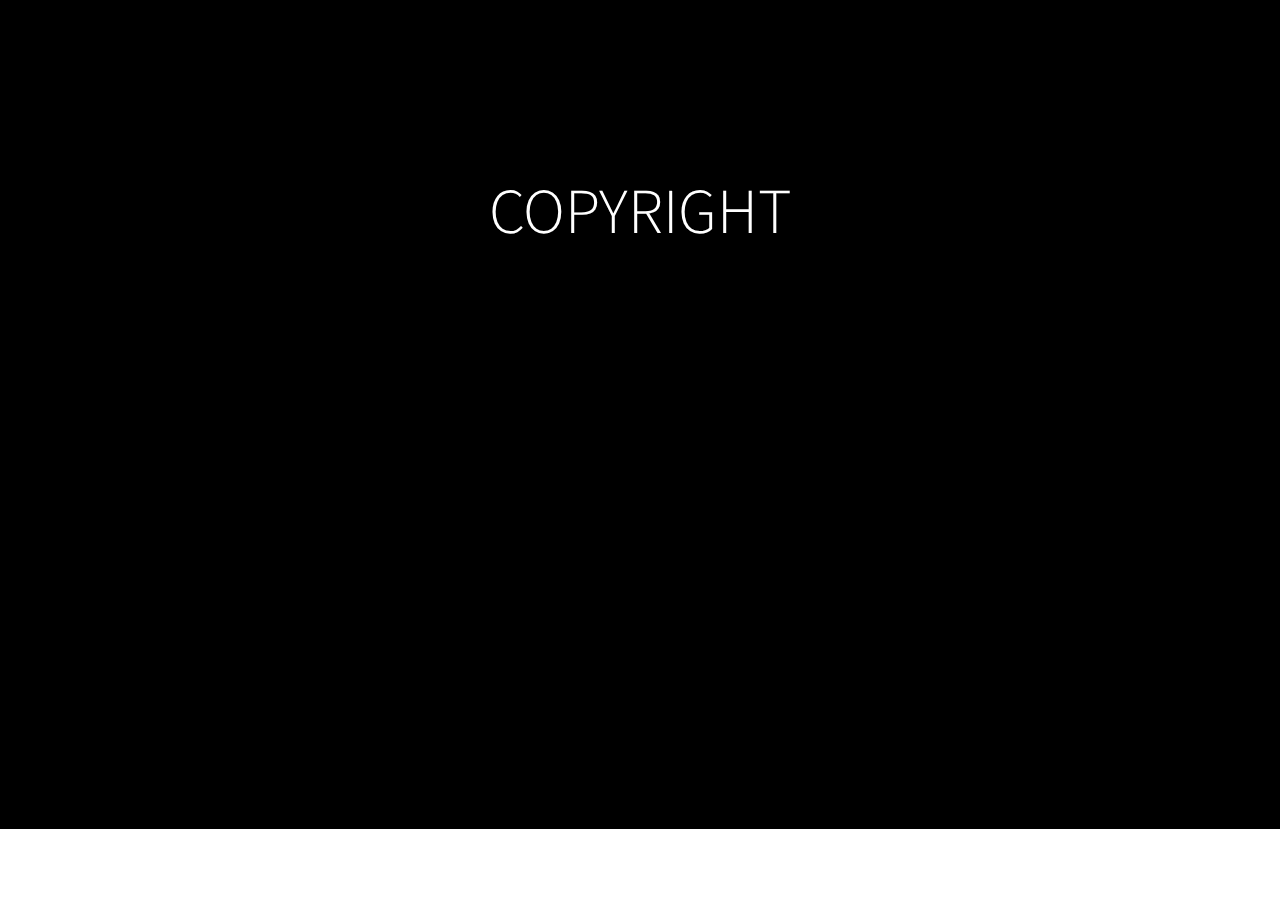
==== commit 90a553e8: "create github pages" ====
--- a/page1.html
+++ b/page1.html
@@ -48,7 +48,7 @@
     </div>
 </section>
 
-<section class="engine"><a href="https://mobirise.ws/c">best free website maker</a></section><section class="mbr-section content4 cid-qAdzgFiamR" id="content4-1c">
+<section class="engine"><a href="https://mobirise.ws/e">best website maker software</a></section><section class="mbr-section content4 cid-qAdzgFiamR" id="content4-1c">
 
     
 
--- a/assets/mobirise/css/mbr-additional.css
+++ b/assets/mobirise/css/mbr-additional.css
@@ -1,4 +1,6 @@
 @import url(https://fonts.googleapis.com/css?family=Open+Sans:300,300i,400,400i,600,600i,700,700i,800,800i);
+@import url(https://fonts.googleapis.com/css?family=Source+Sans+Pro:200,200i,300,300i,400,400i,600,600i,700,700i,900,900i);
+@import url(https://fonts.googleapis.com/css?family=Montserrat:100,100i,200,200i,300,300i,400,400i,500,500i,600,600i,700,700i,800,800i,900,900i);
 @import url(https://fonts.googleapis.com/css?family=Basic:400);
 @import url(https://fonts.googleapis.com/css?family=Rubik:300,300i,400,400i,500,500i,700,700i,900,900i);
 
@@ -29,7 +31,7 @@
   font-size: 8.96rem;
 }
 .display-2 {
-  font-family: 'Basic', sans-serif;
+  font-family: 'Source Sans Pro', sans-serif;
   font-size: 4rem;
 }
 .display-2 > .mbr-iconfont {
@@ -43,7 +45,7 @@
   font-size: 1.6rem;
 }
 .display-5 {
-  font-family: 'Basic', sans-serif;
+  font-family: 'Montserrat', sans-serif;
   font-size: 6rem;
 }
 .display-5 > .mbr-iconfont {
@@ -1323,7 +1325,7 @@
 }
 .cid-qMKCk1foTo .mbr-text {
   color: #efefef;
-  text-align: left;
+  text-align: right;
 }
 .cid-qMgBSu2pU7 {
   padding-top: 45px;
@@ -1672,7 +1674,7 @@
 }
 .cid-qMKEuidAWq .mbr-text {
   color: #efefef;
-  text-align: left;
+  text-align: right;
 }
 .cid-qMgm6SVeIC {
   padding-top: 45px;
@@ -1972,7 +1974,7 @@
 }
 .cid-qMKDStJMDD .mbr-text {
   color: #efefef;
-  text-align: left;
+  text-align: right;
 }
 .cid-qMgIrqvzK5 {
   padding-top: 15px;
@@ -2272,7 +2274,7 @@
 }
 .cid-qMKEl74Iw5 .mbr-text {
   color: #efefef;
-  text-align: left;
+  text-align: right;
 }
 .cid-qzyAArPxoa {
   padding-top: 0px;
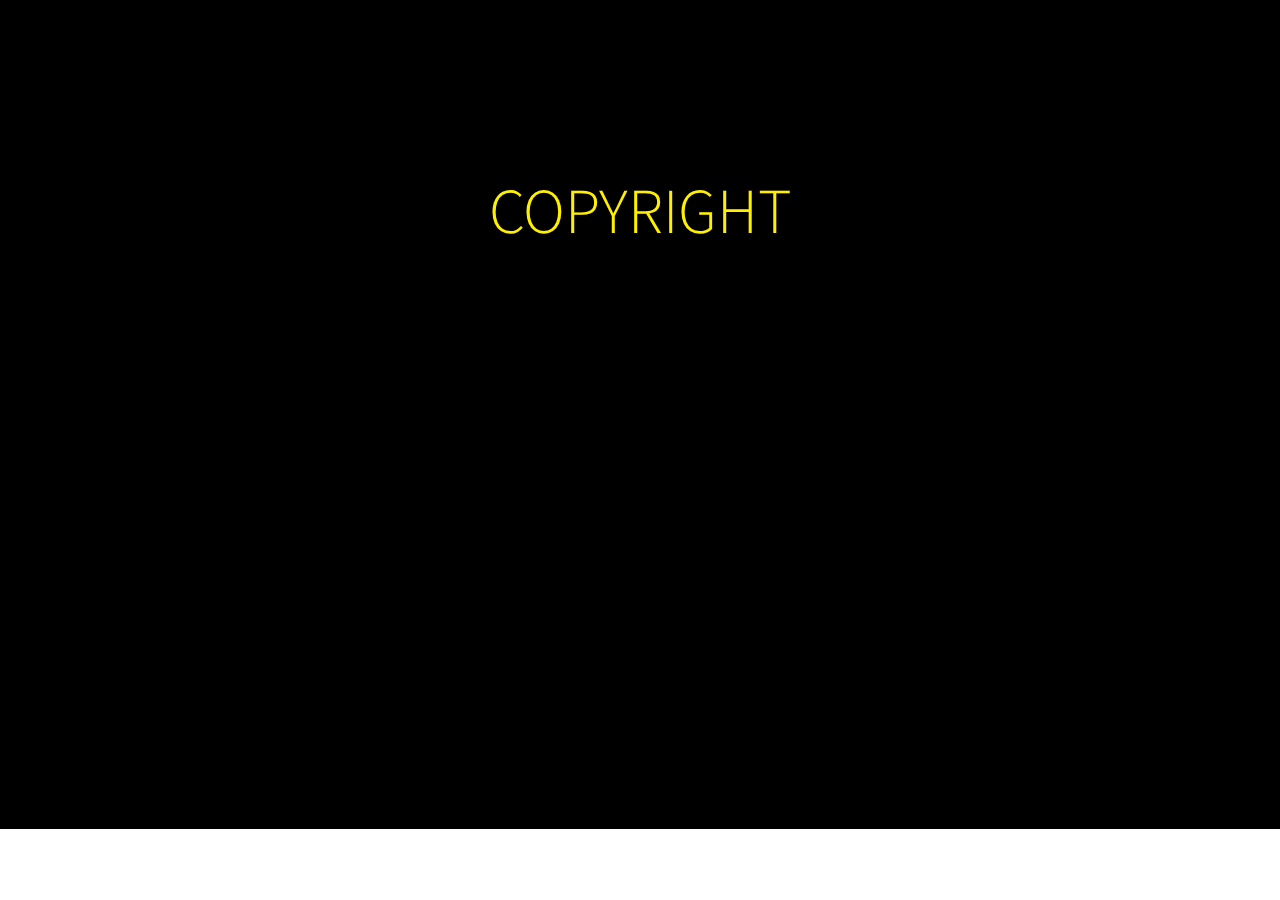
==== commit 4d5b1d3a: "create github pages" ====
--- a/page1.html
+++ b/page1.html
@@ -48,7 +48,7 @@
     </div>
 </section>
 
-<section class="engine"><a href="https://mobirise.ws/e">best website maker software</a></section><section class="mbr-section content4 cid-qAdzgFiamR" id="content4-1c">
+<section class="engine"><a href="https://mobirise.ws/k">how to develop your own website</a></section><section class="mbr-section content4 cid-qAdzgFiamR" id="content4-1c">
 
     
 
--- a/assets/mobirise/css/mbr-additional.css
+++ b/assets/mobirise/css/mbr-additional.css
@@ -2610,7 +2610,7 @@
   color: #767676;
 }
 .cid-qAdzgFiamR H2 {
-  color: #ffffff;
+  color: #fff000;
 }
 .cid-qLBCt1hC4t {
   padding-top: 30px;
@@ -2626,7 +2626,7 @@
   text-align: center;
 }
 .cid-qLBCt1hC4t .mbr-text B {
-  color: #ffffff;
+  color: #fff000;
 }
 .cid-qLBCMPEUlf {
   padding-top: 60px;
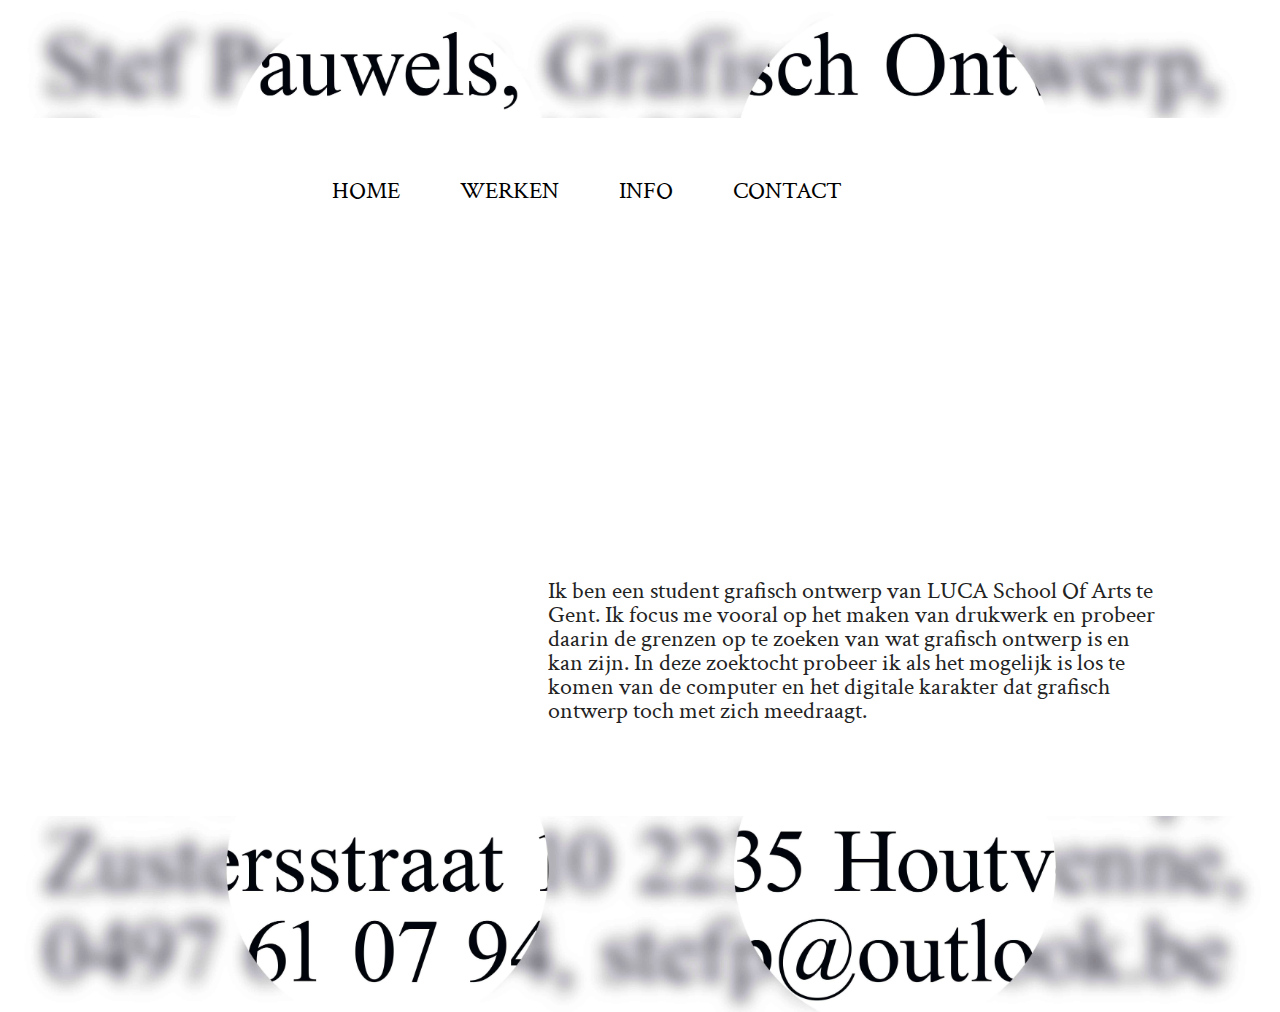
==== commit 00d97886: "create github pages" ====
--- a/page1.html
+++ b/page1.html
@@ -7,86 +7,123 @@
   <meta name="generator" content="Mobirise v4.6.5, mobirise.com">
   <meta name="viewport" content="width=device-width, initial-scale=1, minimum-scale=1">
   <link rel="shortcut icon" href="assets/images/logo4.png" type="image/x-icon">
-  <meta name="description" content="Web Generator Description">
-  <title>Copyright</title>
+  <meta name="description" content="">
+  <title>info</title>
+  <link rel="stylesheet" href="assets/web/assets/mobirise-icons/mobirise-icons.css">
   <link rel="stylesheet" href="assets/tether/tether.min.css">
   <link rel="stylesheet" href="assets/bootstrap/css/bootstrap.min.css">
   <link rel="stylesheet" href="assets/bootstrap/css/bootstrap-grid.min.css">
   <link rel="stylesheet" href="assets/bootstrap/css/bootstrap-reboot.min.css">
-  <link rel="stylesheet" href="assets/animatecss/animate.min.css">
   <link rel="stylesheet" href="assets/theme/css/style.css">
+  <link href="assets/fonts/style.css" rel="stylesheet">
   <link rel="stylesheet" href="assets/mobirise/css/mbr-additional.css" type="text/css">
   
   
   
 </head>
 <body>
-
-<!-- Google Analytics -->
-<!-- Global site tag (gtag.js) - Google Analytics -->
-<script async src="https://www.googletagmanager.com/gtag/js?id=UA-115318507-1"></script>
-<script>
-  window.dataLayer = window.dataLayer || [];
-  function gtag(){dataLayer.push(arguments);}
-  gtag('js', new Date());
-
-  gtag('config', 'UA-115318507-1');
-</script>
-
-
-<!-- /Google Analytics -->
-
-
-  <section class="mbr-section article content1 cid-qLBDjJvjAW" id="content1-1j">
-    
-     
-
-    <div class="container">
-        <div class="media-container-row">
-            <div class="mbr-text col-12 col-md-8 mbr-fonts-style display-7"></div>
-        </div>
-    </div>
-</section>
-
-<section class="engine"><a href="https://mobirise.ws/k">how to develop your own website</a></section><section class="mbr-section content4 cid-qAdzgFiamR" id="content4-1c">
+  <section class="cid-rgQ6gu26F1" id="image2-8">
 
     
 
-    <div class="container">
-        <div class="media-container-row">
-            <div class="title col-12 col-md-8">
-                <h2 class="align-center pb-3 mbr-fonts-style display-2">
-                    COPYRIGHT</h2>
-                <h3 class="mbr-section-subtitle align-center mbr-light mbr-fonts-style display-5"></h3>
-                
-            </div>
+    <figure class="mbr-figure">
+        <div class="image-block" style="width: 100%;">
+            <img src="assets/images/header-7016x645.jpg" alt="Mobirise" title="">
+            
         </div>
-    </div>
+    </figure>
 </section>
 
-<section class="mbr-section article content1 cid-qLBCt1hC4t" id="content1-1h">
+<section class="engine"><a href="https://mobirise.ws/e">best web development software</a></section><section class="features11 cid-rgQLZxHL2O" id="features11-y">
+
     
-     
 
-    <div class="container">
-        <div class="media-container-row">
-            <div class="mbr-text col-12 col-md-8 mbr-fonts-style display-7"><strong>All these images are made by Stef Pauwels and can't be used by anyone without permession.</strong></div>
-        </div>
-    </div>
+    
+
+    <div class="container">   
+        <div class="col-md-12">
+            <div class="media-container-row">
+                <div class="mbr-figure" style="width: 20%;">
+                    <img src="assets/images/leeg-2-20x20.png" alt="Mobirise" title="">
+                </div>
+                <div class=" align-left aside-content">
+                    
+                    <div class="mbr-section-text">
+                        
+                    </div>
+
+                    <div class="block-content">
+                        <div class="card p-3 pr-3">
+                            <div class="media">
+                                     
+                                <div class="media-body">
+                                    <h4 class="card-title mbr-fonts-style display-7"><p><a href="index.html" class="text-black">HOME</a>&nbsp;&nbsp;&nbsp;&nbsp;&nbsp; &nbsp; &nbsp;&nbsp;&nbsp;&nbsp;<a href="page2.html">WERKEN</a>&nbsp;&nbsp;&nbsp;&nbsp;&nbsp; &nbsp; &nbsp;&nbsp;&nbsp;<strong>&nbsp;<a href="page1.html" class="text-black">INFO</a></strong>&nbsp;&nbsp;&nbsp;&nbsp;&nbsp;&nbsp;&nbsp;&nbsp;&nbsp;&nbsp;&nbsp;&nbsp;<a href="page3.html">CONTACT</a>&nbsp; &nbsp;<br>&nbsp;&nbsp;</p></h4>
+                                </div>
+                            </div>                
+
+                            <div class="card-box">
+                                <p class="block-text mbr-fonts-style display-7"></p>
+                            </div>
+                        </div>
+
+                        
+                    </div>
+                </div>
+            </div>
+        </div> 
+    </div>          
 </section>
 
-<section class="mbr-section article content3 cid-qLBCMPEUlf" id="content3-1i">
-      
-     
+<section class="features11 cid-rgQ6guj3Do" id="features11-9">
 
-    <div class="container">
-        <div class="media-container-row">
-            <div class="row col-12 col-md-8">
-                <div class="col-12 col-md-6 pr-lg-4 mbr-text mbr-fonts-style display-7"><p><br></p><p><br></p><p><br></p><p><br></p><p><br></p><p><br></p></div>
-                <div class="col-12 col-md-6 pl-lg-4 mbr-text mbr-fonts-style display-7"></div>
+    
+
+    
+
+    <div class="container">   
+        <div class="col-md-12">
+            <div class="media-container-row">
+                <div class="mbr-figure" style="width: 40%;">
+                    <img src="assets/images/leeg-20x20.png" alt="Mobirise" title="">
+                </div>
+                <div class=" align-left aside-content">
+                    
+                    <div class="mbr-section-text">
+                        
+                    </div>
+
+                    <div class="block-content">
+                        <div class="card p-3 pr-3">
+                            <div class="media">
+                                     
+                                <div class="media-body">
+                                    <h4 class="card-title mbr-fonts-style display-7"><p><br><br><br><br><br><br><br><br><br><br><br><br>Ik ben een student grafisch ontwerp van LUCA School Of Arts te Gent. Ik focus me vooral op het maken van drukwerk en probeer daarin de grenzen op te zoeken van wat grafisch ontwerp is en kan zijn. In deze zoektocht probeer ik als het mogelijk is los te komen van de computer en het digitale karakter dat grafisch ontwerp toch met zich meedraagt. &nbsp; &nbsp;&nbsp;</p></h4>
+                                </div>
+                            </div>                
+
+                            <div class="card-box">
+                                <p class="block-text mbr-fonts-style display-7"></p>
+                            </div>
+                        </div>
+
+                        
+                    </div>
+                </div>
             </div>
+        </div> 
+    </div>          
+</section>
+
+<section class="cid-rgQ6guSjtf" id="image2-a">
+
+    
+
+    <figure class="mbr-figure">
+        <div class="image-block" style="width: 100%;">
+            <img src="assets/images/footer-7016x1075.jpg" alt="Mobirise" title="">
+            
         </div>
-    </div>
+    </figure>
 </section>
 
 
@@ -95,13 +132,8 @@
   <script src="assets/tether/tether.min.js"></script>
   <script src="assets/bootstrap/js/bootstrap.min.js"></script>
   <script src="assets/smoothscroll/smooth-scroll.js"></script>
-  <script src="assets/cookies-alert-plugin/cookies-alert-core.js"></script>
-  <script src="assets/cookies-alert-plugin/cookies-alert-script.js"></script>
-  <script src="assets/viewportchecker/jquery.viewportchecker.js"></script>
   <script src="assets/theme/js/script.js"></script>
   
   
-  <input name="animation" type="hidden">
-  <input name="cookieData" type="hidden" data-cookie-text="We use cookies to give you the best experience. Read our <a href='privacy.html'>cookie policy</a>.">
-  </body>
+</body>
 </html>--- a/assets/web/assets/mobirise-icons/mobirise-icons.css
+++ b/assets/web/assets/mobirise-icons/mobirise-icons.css
@@ -0,0 +1,476 @@
+@font-face {
+  font-family: 'MobiriseIcons';
+  src:  url('mobirise-icons.eot?spat4u');
+  src:  url('mobirise-icons.eot?spat4u#iefix') format('embedded-opentype'),
+    url('mobirise-icons.ttf?spat4u') format('truetype'),
+    url('mobirise-icons.woff?spat4u') format('woff'),
+    url('mobirise-icons.svg?spat4u#MobiriseIcons') format('svg');
+  font-weight: normal;
+  font-style: normal;
+}
+
+[class^="mbri-"], [class*=" mbri-"] {
+  /* use !important to prevent issues with browser extensions that change fonts */
+  font-family: MobiriseIcons !important;
+  speak: none;
+  font-style: normal;
+  font-weight: normal;
+  font-variant: normal;
+  text-transform: none;
+  line-height: 1;
+
+  /* Better Font Rendering =========== */
+  -webkit-font-smoothing: antialiased;
+  -moz-osx-font-smoothing: grayscale;
+}
+
+.mbri-add-submenu:before {
+  content: "\e900";
+}
+.mbri-alert:before {
+  content: "\e901";
+}
+.mbri-align-center:before {
+  content: "\e902";
+}
+.mbri-align-justify:before {
+  content: "\e903";
+}
+.mbri-align-left:before {
+  content: "\e904";
+}
+.mbri-align-right:before {
+  content: "\e905";
+}
+.mbri-android:before {
+  content: "\e906";
+}
+.mbri-apple:before {
+  content: "\e907";
+}
+.mbri-arrow-down:before {
+  content: "\e908";
+}
+.mbri-arrow-next:before {
+  content: "\e909";
+}
+.mbri-arrow-prev:before {
+  content: "\e90a";
+}
+.mbri-arrow-up:before {
+  content: "\e90b";
+}
+.mbri-bold:before {
+  content: "\e90c";
+}
+.mbri-bookmark:before {
+  content: "\e90d";
+}
+.mbri-bootstrap:before {
+  content: "\e90e";
+}
+.mbri-briefcase:before {
+  content: "\e90f";
+}
+.mbri-browse:before {
+  content: "\e910";
+}
+.mbri-bulleted-list:before {
+  content: "\e911";
+}
+.mbri-calendar:before {
+  content: "\e912";
+}
+.mbri-camera:before {
+  content: "\e913";
+}
+.mbri-cart-add:before {
+  content: "\e914";
+}
+.mbri-cart-full:before {
+  content: "\e915";
+}
+.mbri-cash:before {
+  content: "\e916";
+}
+.mbri-change-style:before {
+  content: "\e917";
+}
+.mbri-chat:before {
+  content: "\e918";
+}
+.mbri-clock:before {
+  content: "\e919";
+}
+.mbri-close:before {
+  content: "\e91a";
+}
+.mbri-cloud:before {
+  content: "\e91b";
+}
+.mbri-code:before {
+  content: "\e91c";
+}
+.mbri-contact-form:before {
+  content: "\e91d";
+}
+.mbri-credit-card:before {
+  content: "\e91e";
+}
+.mbri-cursor-click:before {
+  content: "\e91f";
+}
+.mbri-cust-feedback:before {
+  content: "\e920";
+}
+.mbri-database:before {
+  content: "\e921";
+}
+.mbri-delivery:before {
+  content: "\e922";
+}
+.mbri-desktop:before {
+  content: "\e923";
+}
+.mbri-devices:before {
+  content: "\e924";
+}
+.mbri-down:before {
+  content: "\e925";
+}
+.mbri-download:before {
+  content: "\e989";
+}
+.mbri-drag-n-drop:before {
+  content: "\e927";
+}
+.mbri-drag-n-drop2:before {
+  content: "\e928";
+}
+.mbri-edit:before {
+  content: "\e929";
+}
+.mbri-edit2:before {
+  content: "\e92a";
+}
+.mbri-error:before {
+  content: "\e92b";
+}
+.mbri-extension:before {
+  content: "\e92c";
+}
+.mbri-features:before {
+  content: "\e92d";
+}
+.mbri-file:before {
+  content: "\e92e";
+}
+.mbri-flag:before {
+  content: "\e92f";
+}
+.mbri-folder:before {
+  content: "\e930";
+}
+.mbri-gift:before {
+  content: "\e931";
+}
+.mbri-github:before {
+  content: "\e932";
+}
+.mbri-globe:before {
+  content: "\e933";
+}
+.mbri-globe-2:before {
+  content: "\e934";
+}
+.mbri-growing-chart:before {
+  content: "\e935";
+}
+.mbri-hearth:before {
+  content: "\e936";
+}
+.mbri-help:before {
+  content: "\e937";
+}
+.mbri-home:before {
+  content: "\e938";
+}
+.mbri-hot-cup:before {
+  content: "\e939";
+}
+.mbri-idea:before {
+  content: "\e93a";
+}
+.mbri-image-gallery:before {
+  content: "\e93b";
+}
+.mbri-image-slider:before {
+  content: "\e93c";
+}
+.mbri-info:before {
+  content: "\e93d";
+}
+.mbri-italic:before {
+  content: "\e93e";
+}
+.mbri-key:before {
+  content: "\e93f";
+}
+.mbri-laptop:before {
+  content: "\e940";
+}
+.mbri-layers:before {
+  content: "\e941";
+}
+.mbri-left-right:before {
+  content: "\e942";
+}
+.mbri-left:before {
+  content: "\e943";
+}
+.mbri-letter:before {
+  content: "\e944";
+}
+.mbri-like:before {
+  content: "\e945";
+}
+.mbri-link:before {
+  content: "\e946";
+}
+.mbri-lock:before {
+  content: "\e947";
+}
+.mbri-login:before {
+  content: "\e948";
+}
+.mbri-logout:before {
+  content: "\e949";
+}
+.mbri-magic-stick:before {
+  content: "\e94a";
+}
+.mbri-map-pin:before {
+  content: "\e94b";
+}
+.mbri-menu:before {
+  content: "\e94c";
+}
+.mbri-mobile:before {
+  content: "\e94d";
+}
+.mbri-mobile2:before {
+  content: "\e94e";
+}
+.mbri-mobirise:before {
+  content: "\e94f";
+}
+.mbri-more-horizontal:before {
+  content: "\e950";
+}
+.mbri-more-vertical:before {
+  content: "\e951";
+}
+.mbri-music:before {
+  content: "\e952";
+}
+.mbri-new-file:before {
+  content: "\e953";
+}
+.mbri-numbered-list:before {
+  content: "\e954";
+}
+.mbri-opened-folder:before {
+  content: "\e955";
+}
+.mbri-pages:before {
+  content: "\e956";
+}
+.mbri-paper-plane:before {
+  content: "\e957";
+}
+.mbri-paperclip:before {
+  content: "\e958";
+}
+.mbri-photo:before {
+  content: "\e959";
+}
+.mbri-photos:before {
+  content: "\e95a";
+}
+.mbri-pin:before {
+  content: "\e95b";
+}
+.mbri-play:before {
+  content: "\e95c";
+}
+.mbri-plus:before {
+  content: "\e95d";
+}
+.mbri-preview:before {
+  content: "\e95e";
+}
+.mbri-print:before {
+  content: "\e95f";
+}
+.mbri-protect:before {
+  content: "\e960";
+}
+.mbri-question:before {
+  content: "\e961";
+}
+.mbri-quote-left:before {
+  content: "\e962";
+}
+.mbri-quote-right:before {
+  content: "\e963";
+}
+.mbri-refresh:before {
+  content: "\e964";
+}
+.mbri-responsive:before {
+  content: "\e965";
+}
+.mbri-right:before {
+  content: "\e966";
+}
+.mbri-rocket:before {
+  content: "\e967";
+}
+.mbri-sad-face:before {
+  content: "\e968";
+}
+.mbri-sale:before {
+  content: "\e969";
+}
+.mbri-save:before {
+  content: "\e96a";
+}
+.mbri-search:before {
+  content: "\e96b";
+}
+.mbri-setting:before {
+  content: "\e96c";
+}
+.mbri-setting2:before {
+  content: "\e96d";
+}
+.mbri-setting3:before {
+  content: "\e96e";
+}
+.mbri-share:before {
+  content: "\e96f";
+}
+.mbri-shopping-bag:before {
+  content: "\e970";
+}
+.mbri-shopping-basket:before {
+  content: "\e971";
+}
+.mbri-shopping-cart:before {
+  content: "\e972";
+}
+.mbri-sites:before {
+  content: "\e973";
+}
+.mbri-smile-face:before {
+  content: "\e974";
+}
+.mbri-speed:before {
+  content: "\e975";
+}
+.mbri-star:before {
+  content: "\e976";
+}
+.mbri-success:before {
+  content: "\e977";
+}
+.mbri-sun:before {
+  content: "\e978";
+}
+.mbri-sun2:before {
+  content: "\e979";
+}
+.mbri-tablet:before {
+  content: "\e97a";
+}
+.mbri-tablet-vertical:before {
+  content: "\e97b";
+}
+.mbri-target:before {
+  content: "\e97c";
+}
+.mbri-timer:before {
+  content: "\e97d";
+}
+.mbri-to-ftp:before {
+  content: "\e97e";
+}
+.mbri-to-local-drive:before {
+  content: "\e97f";
+}
+.mbri-touch-swipe:before {
+  content: "\e980";
+}
+.mbri-touch:before {
+  content: "\e981";
+}
+.mbri-trash:before {
+  content: "\e982";
+}
+.mbri-underline:before {
+  content: "\e983";
+}
+.mbri-unlink:before {
+  content: "\e984";
+}
+.mbri-unlock:before {
+  content: "\e985";
+}
+.mbri-up-down:before {
+  content: "\e986";
+}
+.mbri-up:before {
+  content: "\e987";
+}
+.mbri-update:before {
+  content: "\e988";
+}
+.mbri-upload:before {
+ content: "\e926"; 
+}
+.mbri-user:before {
+  content: "\e98a";
+}
+.mbri-user2:before {
+  content: "\e98b";
+}
+.mbri-users:before {
+  content: "\e98c";
+}
+.mbri-video:before {
+  content: "\e98d";
+}
+.mbri-video-play:before {
+  content: "\e98e";
+}
+.mbri-watch:before {
+  content: "\e98f";
+}
+.mbri-website-theme:before {
+  content: "\e990";
+}
+.mbri-wifi:before {
+  content: "\e991";
+}
+.mbri-windows:before {
+  content: "\e992";
+}
+.mbri-zoom-out:before {
+  content: "\e993";
+}
+.mbri-redo:before {
+  content: "\e994";
+}
+.mbri-undo:before {
+  content: "\e995";
+}
--- a/assets/fonts/style.css
+++ b/assets/fonts/style.css
@@ -0,0 +1,4 @@
+@font-face {
+   font-family: 'Times New Roman';
+   src: url('Times New Roman/font.ttf');
+}
--- a/assets/mobirise/css/mbr-additional.css
+++ b/assets/mobirise/css/mbr-additional.css
@@ -1,9 +1,5 @@
-@import url(https://fonts.googleapis.com/css?family=Open+Sans:300,300i,400,400i,600,600i,700,700i,800,800i);
-@import url(https://fonts.googleapis.com/css?family=Source+Sans+Pro:200,200i,300,300i,400,400i,600,600i,700,700i,900,900i);
-@import url(https://fonts.googleapis.com/css?family=Montserrat:100,100i,200,200i,300,300i,400,400i,500,500i,600,600i,700,700i,800,800i,900,900i);
-@import url(https://fonts.googleapis.com/css?family=Basic:400);
-@import url(https://fonts.googleapis.com/css?family=Rubik:300,300i,400,400i,500,500i,700,700i,900,900i);
-
+@import url(https://fonts.googleapis.com/css?family=Playfair+Display:400,400i,700,700i,900,900i);
+@import url(https://fonts.googleapis.com/css?family=Crimson+Text:400,400i,600,600i,700,700i);
 
 
 
@@ -24,39 +20,39 @@
   line-height: 1.6;
 }
 .display-1 {
-  font-family: 'Open Sans', sans-serif;
-  font-size: 5.6rem;
+  font-family: 'Playfair Display', serif;
+  font-size: 4.25rem;
 }
 .display-1 > .mbr-iconfont {
-  font-size: 8.96rem;
+  font-size: 6.8rem;
 }
 .display-2 {
-  font-family: 'Source Sans Pro', sans-serif;
-  font-size: 4rem;
+  font-family: 'Playfair Display', serif;
+  font-size: 3rem;
 }
 .display-2 > .mbr-iconfont {
-  font-size: 6.4rem;
+  font-size: 4.8rem;
 }
 .display-4 {
-  font-family: 'Rubik', sans-serif;
+  font-family: 'Times New Roman';
   font-size: 1rem;
 }
 .display-4 > .mbr-iconfont {
   font-size: 1.6rem;
 }
 .display-5 {
-  font-family: 'Montserrat', sans-serif;
-  font-size: 6rem;
+  font-family: 'Playfair Display', serif;
+  font-size: 2rem;
 }
 .display-5 > .mbr-iconfont {
-  font-size: 9.6rem;
+  font-size: 3.2rem;
 }
 .display-7 {
-  font-family: 'Basic', sans-serif;
-  font-size: 1rem;
+  font-family: 'Crimson Text', serif;
+  font-size: 1.5rem;
 }
 .display-7 > .mbr-iconfont {
-  font-size: 1.6rem;
+  font-size: 2.4rem;
 }
 /* ---- Fluid typography for mobile devices ---- */
 /* 1.4 - font scale ratio ( bootstrap == 1.42857 ) */
@@ -65,14 +61,14 @@
 /* 0.65 - min scale variable, may vary */
 @media (max-width: 768px) {
   .display-1 {
-    font-size: 4.48rem;
-    font-size: calc( 2.61rem + (5.6 - 2.61) * ((100vw - 20rem) / (48 - 20)));
-    line-height: calc( 1.4 * (2.61rem + (5.6 - 2.61) * ((100vw - 20rem) / (48 - 20))));
+    font-size: 3.4rem;
+    font-size: calc( 2.1374999999999997rem + (4.25 - 2.1374999999999997) * ((100vw - 20rem) / (48 - 20)));
+    line-height: calc( 1.4 * (2.1374999999999997rem + (4.25 - 2.1374999999999997) * ((100vw - 20rem) / (48 - 20))));
   }
   .display-2 {
-    font-size: 3.2rem;
-    font-size: calc( 2.05rem + (4 - 2.05) * ((100vw - 20rem) / (48 - 20)));
-    line-height: calc( 1.4 * (2.05rem + (4 - 2.05) * ((100vw - 20rem) / (48 - 20))));
+    font-size: 2.4rem;
+    font-size: calc( 1.7rem + (3 - 1.7) * ((100vw - 20rem) / (48 - 20)));
+    line-height: calc( 1.4 * (1.7rem + (3 - 1.7) * ((100vw - 20rem) / (48 - 20))));
   }
   .display-4 {
     font-size: 0.8rem;
@@ -80,9 +76,9 @@
     line-height: calc( 1.4 * (1rem + (1 - 1) * ((100vw - 20rem) / (48 - 20))));
   }
   .display-5 {
-    font-size: 4.8rem;
-    font-size: calc( 2.75rem + (6 - 2.75) * ((100vw - 20rem) / (48 - 20)));
-    line-height: calc( 1.4 * (2.75rem + (6 - 2.75) * ((100vw - 20rem) / (48 - 20))));
+    font-size: 1.6rem;
+    font-size: calc( 1.35rem + (2 - 1.35) * ((100vw - 20rem) / (48 - 20)));
+    line-height: calc( 1.4 * (1.35rem + (2 - 1.35) * ((100vw - 20rem) / (48 - 20))));
   }
 }
 /* Buttons */
@@ -133,7 +129,7 @@
   border-radius: 3px;
 }
 .bg-primary {
-  background-color: #f7ed4a !important;
+  background-color: #000000 !important;
 }
 .bg-success {
   background-color: #f7ed4a !important;
@@ -142,30 +138,30 @@
   background-color: #82786e !important;
 }
 .bg-warning {
-  background-color: #879a9f !important;
+  background-color: #fff000 !important;
 }
 .bg-danger {
   background-color: #b1a374 !important;
 }
 .btn-primary,
 .btn-primary:active {
-  background-color: #f7ed4a !important;
-  border-color: #f7ed4a !important;
-  color: #3f3c03 !important;
+  background-color: #000000 !important;
+  border-color: #000000 !important;
+  color: #ffffff !important;
 }
 .btn-primary:hover,
 .btn-primary:focus,
 .btn-primary.focus,
 .btn-primary.active {
-  color: #3f3c03 !important;
-  background-color: #eadd0a !important;
-  border-color: #eadd0a !important;
+  color: #ffffff !important;
+  background-color: #000000 !important;
+  border-color: #000000 !important;
 }
 .btn-primary.disabled,
 .btn-primary:disabled {
-  color: #3f3c03 !important;
-  background-color: #eadd0a !important;
-  border-color: #eadd0a !important;
+  color: #ffffff !important;
+  background-color: #000000 !important;
+  border-color: #000000 !important;
 }
 .btn-secondary,
 .btn-secondary:active {
@@ -229,23 +225,23 @@
 }
 .btn-warning,
 .btn-warning:active {
-  background-color: #879a9f !important;
-  border-color: #879a9f !important;
-  color: #ffffff !important;
+  background-color: #fff000 !important;
+  border-color: #fff000 !important;
+  color: #000000 !important;
 }
 .btn-warning:hover,
 .btn-warning:focus,
 .btn-warning.focus,
 .btn-warning.active {
-  color: #ffffff !important;
-  background-color: #617479 !important;
-  border-color: #617479 !important;
+  color: #000000 !important;
+  background-color: #b3a800 !important;
+  border-color: #b3a800 !important;
 }
 .btn-warning.disabled,
 .btn-warning:disabled {
-  color: #ffffff !important;
-  background-color: #617479 !important;
-  border-color: #617479 !important;
+  color: #000000 !important;
+  background-color: #b3a800 !important;
+  border-color: #b3a800 !important;
 }
 .btn-danger,
 .btn-danger:active {
@@ -313,22 +309,22 @@
 .btn-primary-outline,
 .btn-primary-outline:active {
   background: none;
-  border-color: #d2c609;
-  color: #d2c609;
+  border-color: #000000;
+  color: #000000;
 }
 .btn-primary-outline:hover,
 .btn-primary-outline:focus,
 .btn-primary-outline.focus,
 .btn-primary-outline.active {
-  color: #3f3c03;
-  background-color: #f7ed4a;
-  border-color: #f7ed4a;
+  color: #ffffff;
+  background-color: #000000;
+  border-color: #000000;
 }
 .btn-primary-outline.disabled,
 .btn-primary-outline:disabled {
-  color: #3f3c03 !important;
-  background-color: #f7ed4a !important;
-  border-color: #f7ed4a !important;
+  color: #ffffff !important;
+  background-color: #000000 !important;
+  border-color: #000000 !important;
 }
 .btn-secondary-outline,
 .btn-secondary-outline:active {
@@ -393,22 +389,22 @@
 .btn-warning-outline,
 .btn-warning-outline:active {
   background: none;
-  border-color: #55666b;
-  color: #55666b;
+  border-color: #999000;
+  color: #999000;
 }
 .btn-warning-outline:hover,
 .btn-warning-outline:focus,
 .btn-warning-outline.focus,
 .btn-warning-outline.active {
-  color: #ffffff;
-  background-color: #879a9f;
-  border-color: #879a9f;
+  color: #000000;
+  background-color: #fff000;
+  border-color: #fff000;
 }
 .btn-warning-outline.disabled,
 .btn-warning-outline:disabled {
-  color: #ffffff !important;
-  background-color: #879a9f !important;
-  border-color: #879a9f !important;
+  color: #000000 !important;
+  background-color: #fff000 !important;
+  border-color: #fff000 !important;
 }
 .btn-danger-outline,
 .btn-danger-outline:active {
@@ -465,7 +461,7 @@
   border-color: #ffffff;
 }
 .text-primary {
-  color: #f7ed4a !important;
+  color: #000000 !important;
 }
 .text-secondary {
   color: #ff3366 !important;
@@ -477,7 +473,7 @@
   color: #82786e !important;
 }
 .text-warning {
-  color: #879a9f !important;
+  color: #fff000 !important;
 }
 .text-danger {
   color: #b1a374 !important;
@@ -490,7 +486,7 @@
 }
 a.text-primary:hover,
 a.text-primary:focus {
-  color: #d2c609 !important;
+  color: #000000 !important;
 }
 a.text-secondary:hover,
 a.text-secondary:focus {
@@ -506,7 +502,7 @@
 }
 a.text-warning:hover,
 a.text-warning:focus {
-  color: #55666b !important;
+  color: #999000 !important;
 }
 a.text-danger:hover,
 a.text-danger:focus {
@@ -527,7 +523,7 @@
   background-color: #82786e;
 }
 .alert-warning {
-  background-color: #879a9f;
+  background-color: #fff000;
 }
 .alert-danger {
   background-color: #b1a374;
@@ -537,9 +533,9 @@
   box-shadow: none !important;
 }
 .mbr-gallery-filter li.active .btn {
-  background-color: #f7ed4a;
-  border-color: #f7ed4a;
-  color: #585304;
+  background-color: #000000;
+  border-color: #000000;
+  color: #ffffff;
 }
 .mbr-gallery-filter li.active .btn:focus {
   box-shadow: none;
@@ -552,11 +548,11 @@
 }
 a,
 a:hover {
-  color: #f7ed4a;
+  color: #000000;
 }
 .mbr-plan-header.bg-primary .mbr-plan-subtitle,
 .mbr-plan-header.bg-primary .mbr-plan-price-desc {
-  color: #ffffff;
+  color: #b3b3b3;
 }
 .mbr-plan-header.bg-success .mbr-plan-subtitle,
 .mbr-plan-header.bg-success .mbr-plan-price-desc {
@@ -568,7 +564,7 @@
 }
 .mbr-plan-header.bg-warning .mbr-plan-subtitle,
 .mbr-plan-header.bg-warning .mbr-plan-price-desc {
-  color: #ced6d8;
+  color: #fffccc;
 }
 .mbr-plan-header.bg-danger .mbr-plan-subtitle,
 .mbr-plan-header.bg-danger .mbr-plan-price-desc {
@@ -643,14 +639,14 @@
   background-color: #f5f5f5;
   box-shadow: none;
   color: #565656;
-  font-family: 'Basic', sans-serif;
-  font-size: 1rem;
+  font-family: 'Crimson Text', serif;
+  font-size: 1.5rem;
   line-height: 1.43;
   min-height: 3.5em;
   padding: 1.07em .5em;
 }
 .form-control > .mbr-iconfont {
-  font-size: 1.6rem;
+  font-size: 2.4rem;
 }
 .form-control,
 .form-control:focus {
@@ -674,7 +670,7 @@
   padding: 10px 0 10px 20px;
   font-size: 1.09rem;
   position: relative;
-  border-color: #f7ed4a;
+  border-color: #000000;
   border-width: 3px;
 }
 ul,
@@ -723,7 +719,7 @@
   text-align: center;
   position: relative;
   border: 2px solid #c0a375;
-  border-color: #f7ed4a;
+  border-color: #000000;
   color: #232323;
   cursor: pointer;
 }
@@ -734,7 +730,7 @@
 }
 .btn-social:hover {
   color: #fff;
-  background: #f7ed4a;
+  background: #000000;
 }
 .btn-social + .btn {
   margin-left: .1rem;
@@ -742,11 +738,11 @@
 /* Footer */
 .mbr-footer-content li::before,
 .mbr-footer .mbr-contacts li::before {
-  background: #f7ed4a;
+  background: #000000;
 }
 .mbr-footer-content li a:hover,
 .mbr-footer .mbr-contacts li a:hover {
-  color: #f7ed4a;
+  color: #000000;
 }
 /* Headers*/
 .offset-1 {
@@ -1291,1348 +1287,710 @@
 .dropup .dropdown-toggle::after {
   display: none;
 }
-.cid-qzreT3tACo {
-  background-image: url("../../../assets/images/initialen.jpg");
-}
-.cid-qzreT3tACo H1 {
-  text-align: center;
-  color: #fff000;
-}
-.cid-qzreT3tACo .mbr-text,
-.cid-qzreT3tACo .mbr-section-btn {
-  color: #767676;
-}
-.cid-qMKCjzdn7g {
-  padding-top: 45px;
-  padding-bottom: 0px;
-  background-color: #000000;
-}
-.cid-qMKCjzdn7g .mbr-section-subtitle {
-  color: #767676;
-}
-.cid-qMKCjzdn7g H2 {
-  text-align: right;
-  color: #fff000;
-}
-.cid-qMKCk1foTo {
-  padding-top: 0px;
-  padding-bottom: 0px;
-  background-color: #000000;
-}
-.cid-qMKCk1foTo .mbr-text,
-.cid-qMKCk1foTo blockquote {
-  color: #767676;
-}
-.cid-qMKCk1foTo .mbr-text {
-  color: #efefef;
-  text-align: right;
-}
-.cid-qMgBSu2pU7 {
-  padding-top: 45px;
-  padding-bottom: 120px;
-  background-color: #000000;
-}
-.cid-qMgBSu2pU7 .content-slider {
-  display: flex;
-  justify-content: center;
-}
-.cid-qMgBSu2pU7 .modal-body .close {
-  background: #1b1b1b;
-}
-.cid-qMgBSu2pU7 .modal-body .close span {
-  font-style: normal;
-}
-.cid-qMgBSu2pU7 .carousel-inner > .active,
-.cid-qMgBSu2pU7 .carousel-inner > .next,
-.cid-qMgBSu2pU7 .carousel-inner > .prev {
-  display: flex;
-}
-.cid-qMgBSu2pU7 .carousel-control .icon-next,
-.cid-qMgBSu2pU7 .carousel-control .icon-prev {
-  margin-top: -18px;
-  font-size: 40px;
-  line-height: 27px;
-}
-.cid-qMgBSu2pU7 .carousel-control:hover {
-  background: #1b1b1b;
-  color: #fff;
-  opacity: 1;
-}
-@media (max-width: 767px) {
-  .cid-qMgBSu2pU7 .container .carousel-control {
-    margin-bottom: 0;
-  }
-  .cid-qMgBSu2pU7 .content-slider-wrap {
-    width: 100%!important;
-  }
-}
-.cid-qMgBSu2pU7 .boxed-slider {
+.cid-rgK9zNFzfu {
+  background: #ffffff;
+}
+.cid-rgK9zNFzfu .image-block {
+  margin: auto;
+  width: 100% !important;
+}
+.cid-rgK9zNFzfu .mbr-figure {
+  margin: 0 auto;
+}
+.cid-rgK9zNFzfu figcaption {
   position: relative;
-  padding: 93px 0;
-}
-.cid-qMgBSu2pU7 .boxed-slider > div {
-  position: relative;
-}
-.cid-qMgBSu2pU7 .container img {
-  width: 100%;
-}
-.cid-qMgBSu2pU7 .container img + .row {
-  position: absolute;
-  top: 50%;
-  left: 0;
-  right: 0;
-  -webkit-transform: translateY(-50%);
-  -moz-transform: translateY(-50%);
-  transform: translateY(-50%);
-  z-index: 2;
-}
-.cid-qMgBSu2pU7 .mbr-section {
-  padding: 0;
-  background-attachment: scroll;
-}
-.cid-qMgBSu2pU7 .mbr-table-cell {
-  padding: 0;
-}
-.cid-qMgBSu2pU7 .container .carousel-indicators {
-  margin-bottom: 3px;
-}
-.cid-qMgBSu2pU7 .carousel-caption {
-  top: 50%;
-  right: 0;
-  bottom: auto;
-  left: 0;
-  display: flex;
-  align-items: center;
-  -webkit-transform: translateY(-50%);
-  transform: translateY(-50%);
-}
-.cid-qMgBSu2pU7 .mbr-overlay {
-  z-index: 1;
-}
-.cid-qMgBSu2pU7 .container-slide.container {
-  width: 100%;
-  min-height: 100vh;
-  padding: 0;
-}
-.cid-qMgBSu2pU7 .carousel-item {
-  background-position: 50% 50%;
-  background-repeat: no-repeat;
-  background-size: cover;
-  -o-transition: -o-transform 0.6s ease-in-out;
-  -webkit-transition: -webkit-transform 0.6s ease-in-out;
-  transition: transform 0.6s ease-in-out, -webkit-transform 0.6s ease-in-out, -o-transform 0.6s ease-in-out;
-  -webkit-backface-visibility: hidden;
-  backface-visibility: hidden;
-  -webkit-perspective: 1000px;
-  perspective: 1000px;
-}
-@media (max-width: 576px) {
-  .cid-qMgBSu2pU7 .carousel-item .container {
-    width: 100%;
-  }
-}
-.cid-qMgBSu2pU7 .carousel-item-next.carousel-item-left,
-.cid-qMgBSu2pU7 .carousel-item-prev.carousel-item-right {
-  -webkit-transform: translate3d(0, 0, 0);
-  transform: translate3d(0, 0, 0);
-}
-.cid-qMgBSu2pU7 .active.carousel-item-right,
-.cid-qMgBSu2pU7 .carousel-item-next {
-  -webkit-transform: translate3d(100%, 0, 0);
-  transform: translate3d(100%, 0, 0);
-}
-.cid-qMgBSu2pU7 .active.carousel-item-left,
-.cid-qMgBSu2pU7 .carousel-item-prev {
-  -webkit-transform: translate3d(-100%, 0, 0);
-  transform: translate3d(-100%, 0, 0);
-}
-.cid-qMgBSu2pU7 .mbr-slider .carousel-control {
-  top: 50%;
-  width: 50px;
-  height: 50px;
-  margin-top: -1.5rem;
-  font-size: 35px;
-  background-color: rgba(0, 0, 0, 0.5);
-  border: 2px solid #fff;
-  border-radius: 50%;
-  transition: all .3s;
-}
-.cid-qMgBSu2pU7 .mbr-slider .carousel-control.carousel-control-prev {
-  left: 0;
-  margin-left: 2.5rem;
-}
-.cid-qMgBSu2pU7 .mbr-slider .carousel-control.carousel-control-next {
-  right: 0;
-  margin-right: 2.5rem;
-}
-.cid-qMgBSu2pU7 .mbr-slider .carousel-control .mbr-iconfont {
-  font-size: 1.5rem;
-}
-@media (max-width: 767px) {
-  .cid-qMgBSu2pU7 .mbr-slider .carousel-control {
-    top: auto;
-    bottom: 1rem;
-  }
-}
-.cid-qMgBSu2pU7 .mbr-slider .carousel-indicators {
-  position: absolute;
-  bottom: 0;
-  margin-bottom: 1.5rem !important;
-}
-.cid-qMgBSu2pU7 .mbr-slider .carousel-indicators li {
-  max-width: 15px;
-  height: 15px;
-  max-height: 15px;
-  margin: 3px;
-  background-color: rgba(0, 0, 0, 0.5);
-  border: 2px solid #fff;
-  border-radius: 50%;
-  opacity: .5;
-  transition: all .3s;
-}
-.cid-qMgBSu2pU7 .mbr-slider .carousel-indicators li.active,
-.cid-qMgBSu2pU7 .mbr-slider .carousel-indicators li:hover {
-  opacity: .9;
-}
-.cid-qMgBSu2pU7 .mbr-slider .carousel-indicators li::after,
-.cid-qMgBSu2pU7 .mbr-slider .carousel-indicators li::before {
-  content: none;
-}
-.cid-qMgBSu2pU7 .mbr-slider .carousel-indicators.ie-fix {
-  left: 50%;
-  display: block;
-  width: 60%;
-  margin-left: -30%;
-  text-align: center;
-}
-@media (max-width: 576px) {
-  .cid-qMgBSu2pU7 .mbr-slider .carousel-indicators {
-    display: none !important;
-  }
-}
-.cid-qMgBSu2pU7 .mbr-slider > .container img {
-  width: 100%;
-}
-.cid-qMgBSu2pU7 .mbr-slider > .container img + .row {
-  position: absolute;
-  top: 50%;
-  right: 0;
-  left: 0;
-  z-index: 2;
-  -moz-transform: translateY(-50%);
-  -webkit-transform: translateY(-50%);
-  transform: translateY(-50%);
-}
-.cid-qMgBSu2pU7 .mbr-slider > .container .carousel-indicators {
-  margin-bottom: 3px;
-}
-@media (max-width: 576px) {
-  .cid-qMgBSu2pU7 .mbr-slider > .container .carousel-control {
-    margin-bottom: 0;
-  }
-}
-.cid-qMgBSu2pU7 .mbr-slider .mbr-section {
-  padding: 0;
-  background-attachment: scroll;
-}
-.cid-qMgBSu2pU7 .mbr-slider .mbr-table-cell {
-  padding: 0;
-}
-.cid-qMgBSu2pU7 .carousel-item .container.container-slide {
-  position: initial;
-  width: auto;
-  min-height: 0;
-}
-.cid-qMgBSu2pU7 .full-screen .slider-fullscreen-image {
-  min-height: 100vh;
-  background-repeat: no-repeat;
-  background-position: 50% 50%;
-  background-size: cover;
-}
-.cid-qMgBSu2pU7 .full-screen .slider-fullscreen-image.active {
-  display: -o-flex;
-}
-.cid-qMgBSu2pU7 .full-screen .container {
-  width: auto;
-  padding-right: 0;
-  padding-left: 0;
-}
-.cid-qMgBSu2pU7 .full-screen .carousel-item .container.container-slide {
-  width: 100%;
-  min-height: 100vh;
-  padding: 0;
-}
-.cid-qMgBSu2pU7 .full-screen .carousel-item .container.container-slide img {
-  display: none;
-}
-.cid-qMgBSu2pU7 .mbr-background-video-preview {
-  position: absolute;
-  top: 0;
-  right: 0;
-  bottom: 0;
-  left: 0;
-}
-.cid-qMgBSu2pU7 .mbr-overlay ~ .container-slide {
-  z-index: auto;
-}
-.cid-qMgBSu2pU7 .mbr-slider.slide .container {
-  overflow: hidden;
-  padding: 0;
-}
-.cid-qMgBSu2pU7 .carousel-inner {
-  height: 100%;
-}
-.cid-qMgBSu2pU7 .slider-fullscreen-image {
-  height: 100%;
-  background: transparent !important;
-}
-.cid-qMgBSu2pU7 .image_wrapper {
-  height: 450px;
-  width: 100%;
-  position: relative;
-  display: inline-block;
-}
-.cid-qMgBSu2pU7 .image_wrapper img {
-  width: auto !important;
-  height: 100%;
-}
-.cid-qMgBSu2pU7 .carousel-item .container-slide {
-  text-align: center;
-}
-.cid-qMgBSu2pU7 .content-slider-wrap {
-  width: 68%;
-}
-.cid-qMgBSu2pU7 P {
-  text-align: left;
-}
-.cid-qMKAqLR88D {
-  padding-top: 105px;
-  padding-bottom: 0px;
-  background-color: #000000;
-}
-.cid-qMKAqLR88D .mbr-section-subtitle {
-  color: #767676;
-}
-.cid-qMKAqLR88D H2 {
-  text-align: left;
-  color: #fff000;
-}
-.cid-qMKAQXOZI1 {
-  padding-top: 0px;
-  padding-bottom: 0px;
-  background-color: #000000;
-}
-.cid-qMKAQXOZI1 .mbr-text,
-.cid-qMKAQXOZI1 blockquote {
-  color: #767676;
-}
-.cid-qMKAQXOZI1 .mbr-text {
-  color: #efefef;
-  text-align: left;
-}
-.cid-qMgw9Jhqwv {
-  padding-top: 0px;
-  padding-bottom: 60px;
-  background: #000000;
-}
-.cid-qMgw9Jhqwv .image-block {
-  margin: auto;
-}
-.cid-qMgw9Jhqwv figcaption {
-  position: relative;
-}
-.cid-qMgw9Jhqwv figcaption div {
+}
+.cid-rgK9zNFzfu figcaption div {
   position: absolute;
   bottom: 0;
   width: 100%;
 }
 @media (max-width: 768px) {
-  .cid-qMgw9Jhqwv .image-block {
+  .cid-rgK9zNFzfu .image-block {
     width: 100% !important;
   }
 }
-.cid-qMKCRhEMNO {
+.cid-rgQLTB7bSt {
   padding-top: 45px;
   padding-bottom: 0px;
-  background-color: #000000;
-}
-.cid-qMKCRhEMNO .mbr-section-subtitle {
+  background-color: #ffffff;
+}
+.cid-rgQLTB7bSt h2 {
+  text-align: left;
+}
+.cid-rgQLTB7bSt h4 {
+  text-align: left;
+  font-weight: 500;
+}
+.cid-rgQLTB7bSt p {
   color: #767676;
-}
-.cid-qMKCRhEMNO H2 {
-  text-align: right;
-  color: #fff000;
-}
-.cid-qMKEuidAWq {
+  text-align: left;
+}
+.cid-rgQLTB7bSt .aside-content {
+  flex-basis: 100%;
+}
+.cid-rgQLTB7bSt .block-content {
+  display: -webkit-flex;
+  flex-direction: column;
+  -webkit-flex-direction: column;
+  word-break: break-word;
+}
+.cid-rgQLTB7bSt .media {
+  margin: initial;
+  align-items: center;
+}
+.cid-rgQLTB7bSt .mbr-figure {
+  align-self: flex-start;
+  -webkit-align-self: flex-start;
+  -webkit-flex-shrink: 0;
+  flex-shrink: 0;
+}
+.cid-rgQLTB7bSt .card-img {
+  padding-right: 2rem;
+  width: auto;
+}
+.cid-rgQLTB7bSt .card-img span {
+  font-size: 72px;
+  color: #707070;
+}
+@media (min-width: 992px) {
+  .cid-rgQLTB7bSt .mbr-figure {
+    padding-right: 4rem;
+  }
+}
+@media (max-width: 991px) {
+  .cid-rgQLTB7bSt .mbr-figure {
+    padding-right: 0;
+    padding-bottom: 1rem;
+    margin-bottom: 2rem;
+  }
+}
+@media (max-width: 300px) {
+  .cid-rgQLTB7bSt .card-img span {
+    font-size: 40px !important;
+  }
+}
+.cid-rgQLTB7bSt .mbr-text {
+  color: #232323;
+}
+.cid-rgQLTB7bSt P {
+  color: #232323;
+  text-align: left;
+}
+.cid-rgKjASQMmW {
   padding-top: 0px;
-  padding-bottom: 0px;
-  background-color: #000000;
-}
-.cid-qMKEuidAWq .mbr-text,
-.cid-qMKEuidAWq blockquote {
+  padding-bottom: 45px;
+  background-color: #ffffff;
+}
+.cid-rgKjASQMmW h2 {
+  text-align: left;
+}
+.cid-rgKjASQMmW h4 {
+  text-align: left;
+  font-weight: 500;
+}
+.cid-rgKjASQMmW p {
   color: #767676;
-}
-.cid-qMKEuidAWq .mbr-text {
-  color: #efefef;
-  text-align: right;
-}
-.cid-qMgm6SVeIC {
-  padding-top: 45px;
-  padding-bottom: 75px;
-  background-color: #000000;
-}
-.cid-qMgm6SVeIC .content-slider {
-  display: flex;
-  justify-content: center;
-}
-.cid-qMgm6SVeIC .modal-body .close {
-  background: #1b1b1b;
-}
-.cid-qMgm6SVeIC .modal-body .close span {
-  font-style: normal;
-}
-.cid-qMgm6SVeIC .carousel-inner > .active,
-.cid-qMgm6SVeIC .carousel-inner > .next,
-.cid-qMgm6SVeIC .carousel-inner > .prev {
-  display: flex;
-}
-.cid-qMgm6SVeIC .carousel-control .icon-next,
-.cid-qMgm6SVeIC .carousel-control .icon-prev {
-  margin-top: -18px;
-  font-size: 40px;
-  line-height: 27px;
-}
-.cid-qMgm6SVeIC .carousel-control:hover {
-  background: #1b1b1b;
-  color: #fff;
-  opacity: 1;
-}
-@media (max-width: 767px) {
-  .cid-qMgm6SVeIC .container .carousel-control {
-    margin-bottom: 0;
-  }
-  .cid-qMgm6SVeIC .content-slider-wrap {
-    width: 100%!important;
-  }
-}
-.cid-qMgm6SVeIC .boxed-slider {
+  text-align: left;
+}
+.cid-rgKjASQMmW .aside-content {
+  flex-basis: 100%;
+}
+.cid-rgKjASQMmW .block-content {
+  display: -webkit-flex;
+  flex-direction: column;
+  -webkit-flex-direction: column;
+  word-break: break-word;
+}
+.cid-rgKjASQMmW .media {
+  margin: initial;
+  align-items: center;
+}
+.cid-rgKjASQMmW .mbr-figure {
+  align-self: flex-start;
+  -webkit-align-self: flex-start;
+  -webkit-flex-shrink: 0;
+  flex-shrink: 0;
+}
+.cid-rgKjASQMmW .card-img {
+  padding-right: 2rem;
+  width: auto;
+}
+.cid-rgKjASQMmW .card-img span {
+  font-size: 72px;
+  color: #707070;
+}
+@media (min-width: 992px) {
+  .cid-rgKjASQMmW .mbr-figure {
+    padding-right: 4rem;
+  }
+}
+@media (max-width: 991px) {
+  .cid-rgKjASQMmW .mbr-figure {
+    padding-right: 0;
+    padding-bottom: 1rem;
+    margin-bottom: 2rem;
+  }
+}
+@media (max-width: 300px) {
+  .cid-rgKjASQMmW .card-img span {
+    font-size: 40px !important;
+  }
+}
+.cid-rgKjASQMmW .mbr-text {
+  color: #232323;
+}
+.cid-rgKjASQMmW P {
+  color: #232323;
+  text-align: left;
+}
+.cid-rgK9JdKpgq {
+  background: #ffffff;
+}
+.cid-rgK9JdKpgq .image-block {
+  margin: auto;
+  width: 100% !important;
+}
+.cid-rgK9JdKpgq .mbr-figure {
+  margin: 0 auto;
+}
+.cid-rgK9JdKpgq figcaption {
   position: relative;
-  padding: 93px 0;
-}
-.cid-qMgm6SVeIC .boxed-slider > div {
-  position: relative;
-}
-.cid-qMgm6SVeIC .container img {
-  width: 100%;
-}
-.cid-qMgm6SVeIC .container img + .row {
-  position: absolute;
-  top: 50%;
-  left: 0;
-  right: 0;
-  -webkit-transform: translateY(-50%);
-  -moz-transform: translateY(-50%);
-  transform: translateY(-50%);
-  z-index: 2;
-}
-.cid-qMgm6SVeIC .mbr-section {
-  padding: 0;
-  background-attachment: scroll;
-}
-.cid-qMgm6SVeIC .mbr-table-cell {
-  padding: 0;
-}
-.cid-qMgm6SVeIC .container .carousel-indicators {
-  margin-bottom: 3px;
-}
-.cid-qMgm6SVeIC .carousel-caption {
-  top: 50%;
-  right: 0;
-  bottom: auto;
-  left: 0;
-  display: flex;
-  align-items: center;
-  -webkit-transform: translateY(-50%);
-  transform: translateY(-50%);
-}
-.cid-qMgm6SVeIC .mbr-overlay {
-  z-index: 1;
-}
-.cid-qMgm6SVeIC .container-slide.container {
-  width: 100%;
-  min-height: 100vh;
-  padding: 0;
-}
-.cid-qMgm6SVeIC .carousel-item {
-  background-position: 50% 50%;
-  background-repeat: no-repeat;
-  background-size: cover;
-  -o-transition: -o-transform 0.6s ease-in-out;
-  -webkit-transition: -webkit-transform 0.6s ease-in-out;
-  transition: transform 0.6s ease-in-out, -webkit-transform 0.6s ease-in-out, -o-transform 0.6s ease-in-out;
-  -webkit-backface-visibility: hidden;
-  backface-visibility: hidden;
-  -webkit-perspective: 1000px;
-  perspective: 1000px;
-}
-@media (max-width: 576px) {
-  .cid-qMgm6SVeIC .carousel-item .container {
-    width: 100%;
-  }
-}
-.cid-qMgm6SVeIC .carousel-item-next.carousel-item-left,
-.cid-qMgm6SVeIC .carousel-item-prev.carousel-item-right {
-  -webkit-transform: translate3d(0, 0, 0);
-  transform: translate3d(0, 0, 0);
-}
-.cid-qMgm6SVeIC .active.carousel-item-right,
-.cid-qMgm6SVeIC .carousel-item-next {
-  -webkit-transform: translate3d(100%, 0, 0);
-  transform: translate3d(100%, 0, 0);
-}
-.cid-qMgm6SVeIC .active.carousel-item-left,
-.cid-qMgm6SVeIC .carousel-item-prev {
-  -webkit-transform: translate3d(-100%, 0, 0);
-  transform: translate3d(-100%, 0, 0);
-}
-.cid-qMgm6SVeIC .mbr-slider .carousel-control {
-  top: 50%;
-  width: 50px;
-  height: 50px;
-  margin-top: -1.5rem;
-  font-size: 35px;
-  background-color: rgba(0, 0, 0, 0.5);
-  border: 2px solid #fff;
-  border-radius: 50%;
-  transition: all .3s;
-}
-.cid-qMgm6SVeIC .mbr-slider .carousel-control.carousel-control-prev {
-  left: 0;
-  margin-left: 2.5rem;
-}
-.cid-qMgm6SVeIC .mbr-slider .carousel-control.carousel-control-next {
-  right: 0;
-  margin-right: 2.5rem;
-}
-.cid-qMgm6SVeIC .mbr-slider .carousel-control .mbr-iconfont {
-  font-size: 1.5rem;
-}
-@media (max-width: 767px) {
-  .cid-qMgm6SVeIC .mbr-slider .carousel-control {
-    top: auto;
-    bottom: 1rem;
-  }
-}
-.cid-qMgm6SVeIC .mbr-slider .carousel-indicators {
-  position: absolute;
-  bottom: 0;
-  margin-bottom: 1.5rem !important;
-}
-.cid-qMgm6SVeIC .mbr-slider .carousel-indicators li {
-  max-width: 15px;
-  height: 15px;
-  max-height: 15px;
-  margin: 3px;
-  background-color: rgba(0, 0, 0, 0.5);
-  border: 2px solid #fff;
-  border-radius: 50%;
-  opacity: .5;
-  transition: all .3s;
-}
-.cid-qMgm6SVeIC .mbr-slider .carousel-indicators li.active,
-.cid-qMgm6SVeIC .mbr-slider .carousel-indicators li:hover {
-  opacity: .9;
-}
-.cid-qMgm6SVeIC .mbr-slider .carousel-indicators li::after,
-.cid-qMgm6SVeIC .mbr-slider .carousel-indicators li::before {
-  content: none;
-}
-.cid-qMgm6SVeIC .mbr-slider .carousel-indicators.ie-fix {
-  left: 50%;
-  display: block;
-  width: 60%;
-  margin-left: -30%;
-  text-align: center;
-}
-@media (max-width: 576px) {
-  .cid-qMgm6SVeIC .mbr-slider .carousel-indicators {
-    display: none !important;
-  }
-}
-.cid-qMgm6SVeIC .mbr-slider > .container img {
-  width: 100%;
-}
-.cid-qMgm6SVeIC .mbr-slider > .container img + .row {
-  position: absolute;
-  top: 50%;
-  right: 0;
-  left: 0;
-  z-index: 2;
-  -moz-transform: translateY(-50%);
-  -webkit-transform: translateY(-50%);
-  transform: translateY(-50%);
-}
-.cid-qMgm6SVeIC .mbr-slider > .container .carousel-indicators {
-  margin-bottom: 3px;
-}
-@media (max-width: 576px) {
-  .cid-qMgm6SVeIC .mbr-slider > .container .carousel-control {
-    margin-bottom: 0;
-  }
-}
-.cid-qMgm6SVeIC .mbr-slider .mbr-section {
-  padding: 0;
-  background-attachment: scroll;
-}
-.cid-qMgm6SVeIC .mbr-slider .mbr-table-cell {
-  padding: 0;
-}
-.cid-qMgm6SVeIC .carousel-item .container.container-slide {
-  position: initial;
-  width: auto;
-  min-height: 0;
-}
-.cid-qMgm6SVeIC .full-screen .slider-fullscreen-image {
-  min-height: 100vh;
-  background-repeat: no-repeat;
-  background-position: 50% 50%;
-  background-size: cover;
-}
-.cid-qMgm6SVeIC .full-screen .slider-fullscreen-image.active {
-  display: -o-flex;
-}
-.cid-qMgm6SVeIC .full-screen .container {
-  width: auto;
-  padding-right: 0;
-  padding-left: 0;
-}
-.cid-qMgm6SVeIC .full-screen .carousel-item .container.container-slide {
-  width: 100%;
-  min-height: 100vh;
-  padding: 0;
-}
-.cid-qMgm6SVeIC .full-screen .carousel-item .container.container-slide img {
-  display: none;
-}
-.cid-qMgm6SVeIC .mbr-background-video-preview {
-  position: absolute;
-  top: 0;
-  right: 0;
-  bottom: 0;
-  left: 0;
-}
-.cid-qMgm6SVeIC .mbr-overlay ~ .container-slide {
-  z-index: auto;
-}
-.cid-qMgm6SVeIC .mbr-slider.slide .container {
-  overflow: hidden;
-  padding: 0;
-}
-.cid-qMgm6SVeIC .carousel-inner {
-  height: 100%;
-}
-.cid-qMgm6SVeIC .slider-fullscreen-image {
-  height: 100%;
-  background: transparent !important;
-}
-.cid-qMgm6SVeIC .image_wrapper {
-  height: 490px;
-  width: 100%;
-  position: relative;
-  display: inline-block;
-}
-.cid-qMgm6SVeIC .image_wrapper img {
-  width: auto !important;
-  height: 100%;
-}
-.cid-qMgm6SVeIC .carousel-item .container-slide {
-  text-align: center;
-}
-.cid-qMgm6SVeIC .content-slider-wrap {
-  width: 85%;
-}
-.cid-qzrllGIpne {
-  padding-top: 120px;
-  padding-bottom: 0px;
-  background-color: #000000;
-}
-.cid-qzrllGIpne .mbr-section-subtitle {
-  color: #767676;
-}
-.cid-qzrllGIpne H2 {
-  text-align: left;
-  color: #fff000;
-}
-.cid-qMKDStJMDD {
-  padding-top: 0px;
-  padding-bottom: 0px;
-  background-color: #000000;
-}
-.cid-qMKDStJMDD .mbr-text,
-.cid-qMKDStJMDD blockquote {
-  color: #767676;
-}
-.cid-qMKDStJMDD .mbr-text {
-  color: #efefef;
-  text-align: right;
-}
-.cid-qMgIrqvzK5 {
-  padding-top: 15px;
-  padding-bottom: 45px;
-  background-color: #000000;
-}
-.cid-qMgIrqvzK5 .content-slider {
-  display: flex;
-  justify-content: center;
-}
-.cid-qMgIrqvzK5 .modal-body .close {
-  background: #1b1b1b;
-}
-.cid-qMgIrqvzK5 .modal-body .close span {
-  font-style: normal;
-}
-.cid-qMgIrqvzK5 .carousel-inner > .active,
-.cid-qMgIrqvzK5 .carousel-inner > .next,
-.cid-qMgIrqvzK5 .carousel-inner > .prev {
-  display: flex;
-}
-.cid-qMgIrqvzK5 .carousel-control .icon-next,
-.cid-qMgIrqvzK5 .carousel-control .icon-prev {
-  margin-top: -18px;
-  font-size: 40px;
-  line-height: 27px;
-}
-.cid-qMgIrqvzK5 .carousel-control:hover {
-  background: #1b1b1b;
-  color: #fff;
-  opacity: 1;
-}
-@media (max-width: 767px) {
-  .cid-qMgIrqvzK5 .container .carousel-control {
-    margin-bottom: 0;
-  }
-  .cid-qMgIrqvzK5 .content-slider-wrap {
-    width: 100%!important;
-  }
-}
-.cid-qMgIrqvzK5 .boxed-slider {
-  position: relative;
-  padding: 93px 0;
-}
-.cid-qMgIrqvzK5 .boxed-slider > div {
-  position: relative;
-}
-.cid-qMgIrqvzK5 .container img {
-  width: 100%;
-}
-.cid-qMgIrqvzK5 .container img + .row {
-  position: absolute;
-  top: 50%;
-  left: 0;
-  right: 0;
-  -webkit-transform: translateY(-50%);
-  -moz-transform: translateY(-50%);
-  transform: translateY(-50%);
-  z-index: 2;
-}
-.cid-qMgIrqvzK5 .mbr-section {
-  padding: 0;
-  background-attachment: scroll;
-}
-.cid-qMgIrqvzK5 .mbr-table-cell {
-  padding: 0;
-}
-.cid-qMgIrqvzK5 .container .carousel-indicators {
-  margin-bottom: 3px;
-}
-.cid-qMgIrqvzK5 .carousel-caption {
-  top: 50%;
-  right: 0;
-  bottom: auto;
-  left: 0;
-  display: flex;
-  align-items: center;
-  -webkit-transform: translateY(-50%);
-  transform: translateY(-50%);
-}
-.cid-qMgIrqvzK5 .mbr-overlay {
-  z-index: 1;
-}
-.cid-qMgIrqvzK5 .container-slide.container {
-  width: 100%;
-  min-height: 100vh;
-  padding: 0;
-}
-.cid-qMgIrqvzK5 .carousel-item {
-  background-position: 50% 50%;
-  background-repeat: no-repeat;
-  background-size: cover;
-  -o-transition: -o-transform 0.6s ease-in-out;
-  -webkit-transition: -webkit-transform 0.6s ease-in-out;
-  transition: transform 0.6s ease-in-out, -webkit-transform 0.6s ease-in-out, -o-transform 0.6s ease-in-out;
-  -webkit-backface-visibility: hidden;
-  backface-visibility: hidden;
-  -webkit-perspective: 1000px;
-  perspective: 1000px;
-}
-@media (max-width: 576px) {
-  .cid-qMgIrqvzK5 .carousel-item .container {
-    width: 100%;
-  }
-}
-.cid-qMgIrqvzK5 .carousel-item-next.carousel-item-left,
-.cid-qMgIrqvzK5 .carousel-item-prev.carousel-item-right {
-  -webkit-transform: translate3d(0, 0, 0);
-  transform: translate3d(0, 0, 0);
-}
-.cid-qMgIrqvzK5 .active.carousel-item-right,
-.cid-qMgIrqvzK5 .carousel-item-next {
-  -webkit-transform: translate3d(100%, 0, 0);
-  transform: translate3d(100%, 0, 0);
-}
-.cid-qMgIrqvzK5 .active.carousel-item-left,
-.cid-qMgIrqvzK5 .carousel-item-prev {
-  -webkit-transform: translate3d(-100%, 0, 0);
-  transform: translate3d(-100%, 0, 0);
-}
-.cid-qMgIrqvzK5 .mbr-slider .carousel-control {
-  top: 50%;
-  width: 50px;
-  height: 50px;
-  margin-top: -1.5rem;
-  font-size: 35px;
-  background-color: rgba(0, 0, 0, 0.5);
-  border: 2px solid #fff;
-  border-radius: 50%;
-  transition: all .3s;
-}
-.cid-qMgIrqvzK5 .mbr-slider .carousel-control.carousel-control-prev {
-  left: 0;
-  margin-left: 2.5rem;
-}
-.cid-qMgIrqvzK5 .mbr-slider .carousel-control.carousel-control-next {
-  right: 0;
-  margin-right: 2.5rem;
-}
-.cid-qMgIrqvzK5 .mbr-slider .carousel-control .mbr-iconfont {
-  font-size: 1.5rem;
-}
-@media (max-width: 767px) {
-  .cid-qMgIrqvzK5 .mbr-slider .carousel-control {
-    top: auto;
-    bottom: 1rem;
-  }
-}
-.cid-qMgIrqvzK5 .mbr-slider .carousel-indicators {
-  position: absolute;
-  bottom: 0;
-  margin-bottom: 1.5rem !important;
-}
-.cid-qMgIrqvzK5 .mbr-slider .carousel-indicators li {
-  max-width: 15px;
-  height: 15px;
-  max-height: 15px;
-  margin: 3px;
-  background-color: rgba(0, 0, 0, 0.5);
-  border: 2px solid #fff;
-  border-radius: 50%;
-  opacity: .5;
-  transition: all .3s;
-}
-.cid-qMgIrqvzK5 .mbr-slider .carousel-indicators li.active,
-.cid-qMgIrqvzK5 .mbr-slider .carousel-indicators li:hover {
-  opacity: .9;
-}
-.cid-qMgIrqvzK5 .mbr-slider .carousel-indicators li::after,
-.cid-qMgIrqvzK5 .mbr-slider .carousel-indicators li::before {
-  content: none;
-}
-.cid-qMgIrqvzK5 .mbr-slider .carousel-indicators.ie-fix {
-  left: 50%;
-  display: block;
-  width: 60%;
-  margin-left: -30%;
-  text-align: center;
-}
-@media (max-width: 576px) {
-  .cid-qMgIrqvzK5 .mbr-slider .carousel-indicators {
-    display: none !important;
-  }
-}
-.cid-qMgIrqvzK5 .mbr-slider > .container img {
-  width: 100%;
-}
-.cid-qMgIrqvzK5 .mbr-slider > .container img + .row {
-  position: absolute;
-  top: 50%;
-  right: 0;
-  left: 0;
-  z-index: 2;
-  -moz-transform: translateY(-50%);
-  -webkit-transform: translateY(-50%);
-  transform: translateY(-50%);
-}
-.cid-qMgIrqvzK5 .mbr-slider > .container .carousel-indicators {
-  margin-bottom: 3px;
-}
-@media (max-width: 576px) {
-  .cid-qMgIrqvzK5 .mbr-slider > .container .carousel-control {
-    margin-bottom: 0;
-  }
-}
-.cid-qMgIrqvzK5 .mbr-slider .mbr-section {
-  padding: 0;
-  background-attachment: scroll;
-}
-.cid-qMgIrqvzK5 .mbr-slider .mbr-table-cell {
-  padding: 0;
-}
-.cid-qMgIrqvzK5 .carousel-item .container.container-slide {
-  position: initial;
-  width: auto;
-  min-height: 0;
-}
-.cid-qMgIrqvzK5 .full-screen .slider-fullscreen-image {
-  min-height: 100vh;
-  background-repeat: no-repeat;
-  background-position: 50% 50%;
-  background-size: cover;
-}
-.cid-qMgIrqvzK5 .full-screen .slider-fullscreen-image.active {
-  display: -o-flex;
-}
-.cid-qMgIrqvzK5 .full-screen .container {
-  width: auto;
-  padding-right: 0;
-  padding-left: 0;
-}
-.cid-qMgIrqvzK5 .full-screen .carousel-item .container.container-slide {
-  width: 100%;
-  min-height: 100vh;
-  padding: 0;
-}
-.cid-qMgIrqvzK5 .full-screen .carousel-item .container.container-slide img {
-  display: none;
-}
-.cid-qMgIrqvzK5 .mbr-background-video-preview {
-  position: absolute;
-  top: 0;
-  right: 0;
-  bottom: 0;
-  left: 0;
-}
-.cid-qMgIrqvzK5 .mbr-overlay ~ .container-slide {
-  z-index: auto;
-}
-.cid-qMgIrqvzK5 .mbr-slider.slide .container {
-  overflow: hidden;
-  padding: 0;
-}
-.cid-qMgIrqvzK5 .carousel-inner {
-  height: 100%;
-}
-.cid-qMgIrqvzK5 .slider-fullscreen-image {
-  height: 100%;
-  background: transparent !important;
-}
-.cid-qMgIrqvzK5 .image_wrapper {
-  height: 550px;
-  width: 100%;
-  position: relative;
-  display: inline-block;
-}
-.cid-qMgIrqvzK5 .image_wrapper img {
-  width: auto !important;
-  height: 100%;
-}
-.cid-qMgIrqvzK5 .carousel-item .container-slide {
-  text-align: center;
-}
-.cid-qMgIrqvzK5 .content-slider-wrap {
-  width: 84%;
-}
-.cid-qzrhGacxRW {
-  padding-top: 45px;
-  padding-bottom: 0px;
-  background-color: #000000;
-}
-.cid-qzrhGacxRW .mbr-section-subtitle {
-  color: #767676;
-}
-.cid-qzrhGacxRW H2 {
-  color: #fff000;
-  text-align: left;
-}
-.cid-qMKEl74Iw5 {
-  padding-top: 0px;
-  padding-bottom: 0px;
-  background-color: #000000;
-}
-.cid-qMKEl74Iw5 .mbr-text,
-.cid-qMKEl74Iw5 blockquote {
-  color: #767676;
-}
-.cid-qMKEl74Iw5 .mbr-text {
-  color: #efefef;
-  text-align: right;
-}
-.cid-qzyAArPxoa {
-  padding-top: 0px;
-  padding-bottom: 0px;
-  background-color: #000000;
-}
-.cid-qzyAArPxoa .mbr-slider .carousel-control {
-  background: #1b1b1b;
-}
-.cid-qzyAArPxoa .mbr-slider .carousel-control-prev {
-  left: 0;
-  margin-left: 2.5rem;
-}
-.cid-qzyAArPxoa .mbr-slider .carousel-control-next {
-  right: 0;
-  margin-right: 2.5rem;
-}
-.cid-qzyAArPxoa .mbr-slider .modal-body .close {
-  background: #1b1b1b;
-}
-.cid-qzyAArPxoa .mbr-gallery-item > div::before {
-  content: '';
-  position: absolute;
-  left: 0;
-  top: 0;
-  width: 100%;
-  height: 100%;
-  background: linear-gradient(to left, #554346, #45505b) !important;
-  opacity: 0;
-  -webkit-transition: 0.2s opacity ease-in-out;
-  transition: 0.2s opacity ease-in-out;
-}
-.cid-qzyAArPxoa .mbr-gallery-title {
-  font-size: .9em;
-  position: absolute;
-  display: block;
-  width: 100%;
-  bottom: 0;
-  padding: 1rem;
-  color: #fff;
-  background: linear-gradient(to left, rgba(85, 67, 70, 0.85), rgba(69, 80, 91, 0.85)) !important;
-  -webkit-transition: 0.2s background ease-in-out;
-  transition: 0.2s background ease-in-out;
-}
-.cid-qA66WFr2Zl {
-  padding-top: 60px;
-  padding-bottom: 60px;
-  background-color: #000000;
-}
-.cid-qA66WFr2Zl .mbr-section-subtitle {
-  color: #767676;
-}
-.cid-qA66WFr2Zl H2 {
-  color: #fff000;
-  text-align: right;
-}
-.cid-qA66IV83RN {
-  padding-top: 15px;
-  padding-bottom: 15px;
-  background: #000000;
-}
-.cid-qA66IV83RN .image-block {
-  margin: auto;
-}
-.cid-qA66IV83RN figcaption {
-  position: relative;
-}
-.cid-qA66IV83RN figcaption div {
+}
+.cid-rgK9JdKpgq figcaption div {
   position: absolute;
   bottom: 0;
   width: 100%;
 }
 @media (max-width: 768px) {
-  .cid-qA66IV83RN .image-block {
+  .cid-rgK9JdKpgq .image-block {
     width: 100% !important;
   }
 }
-.cid-qAdxAlkM3o {
-  padding-top: 90px;
-  padding-bottom: 75px;
-  background-color: #000000;
-}
-.cid-qAdxAlkM3o .mbr-section-subtitle {
-  color: #767676;
-}
-.cid-qAdxAlkM3o H2 {
-  color: #fff000;
-  text-align: left;
-}
-.cid-qAdqvTeg27 {
-  padding-top: 0px;
-  padding-bottom: 0px;
-  background-color: #000000;
-}
-.cid-qAdqvTeg27 .mbr-slider .carousel-control {
-  background: #1b1b1b;
-}
-.cid-qAdqvTeg27 .mbr-slider .carousel-control-prev {
-  left: 0;
-  margin-left: 2.5rem;
-}
-.cid-qAdqvTeg27 .mbr-slider .carousel-control-next {
-  right: 0;
-  margin-right: 2.5rem;
-}
-.cid-qAdqvTeg27 .mbr-slider .modal-body .close {
-  background: #1b1b1b;
-}
-.cid-qAdqvTeg27 .mbr-gallery-item > div::before {
-  content: '';
-  position: absolute;
-  left: 0;
-  top: 0;
-  width: 100%;
-  height: 100%;
-  background: linear-gradient(to left, #554346, #45505b) !important;
-  opacity: 0;
-  -webkit-transition: 0.2s opacity ease-in-out;
-  transition: 0.2s opacity ease-in-out;
-}
-.cid-qAdqvTeg27 .mbr-gallery-title {
-  font-size: .9em;
-  position: absolute;
-  display: block;
-  width: 100%;
-  bottom: 0;
-  padding: 1rem;
-  color: #fff;
-  background: linear-gradient(to left, rgba(85, 67, 70, 0.85), rgba(69, 80, 91, 0.85)) !important;
-  -webkit-transition: 0.2s background ease-in-out;
-  transition: 0.2s background ease-in-out;
-}
-.cid-qBl3NdYVs5 {
-  padding-top: 90px;
-  padding-bottom: 75px;
-  background-color: #000000;
-}
-.cid-qBl3NdYVs5 SPAN {
-  color: #fff000;
-}
-.cid-qBl3NdYVs5 H2 {
-  text-align: right;
-}
-.cid-qBl4dOlU2H {
-  padding-top: 0px;
-  padding-bottom: 0px;
-  background-color: #000000;
-}
-.cid-qBl4dOlU2H .mbr-slider .carousel-control {
-  background: #1b1b1b;
-}
-.cid-qBl4dOlU2H .mbr-slider .carousel-control-prev {
-  left: 0;
-  margin-left: 2.5rem;
-}
-.cid-qBl4dOlU2H .mbr-slider .carousel-control-next {
-  right: 0;
-  margin-right: 2.5rem;
-}
-.cid-qBl4dOlU2H .mbr-slider .modal-body .close {
-  background: #1b1b1b;
-}
-.cid-qBl4dOlU2H .mbr-gallery-item > div::before {
-  content: '';
-  position: absolute;
-  left: 0;
-  top: 0;
-  width: 100%;
-  height: 100%;
-  background: linear-gradient(to left, #554346, #45505b) !important;
-  opacity: 0;
-  -webkit-transition: 0.2s opacity ease-in-out;
-  transition: 0.2s opacity ease-in-out;
-}
-.cid-qBl4dOlU2H .mbr-gallery-title {
-  font-size: .9em;
-  position: absolute;
-  display: block;
-  width: 100%;
-  bottom: 0;
-  padding: 1rem;
-  color: #fff;
-  background: linear-gradient(to left, rgba(85, 67, 70, 0.85), rgba(69, 80, 91, 0.85)) !important;
-  -webkit-transition: 0.2s background ease-in-out;
-  transition: 0.2s background ease-in-out;
-}
-.cid-qBrryMXy2h {
-  padding-top: 90px;
-  padding-bottom: 75px;
-  background-color: #000000;
-}
-.cid-qBrryMXy2h SPAN {
-  color: #fff000;
-}
-.cid-qBrrKBh8BM {
-  padding-top: 15px;
-  padding-bottom: 15px;
-  background: #000000;
-}
-.cid-qBrrKBh8BM .image-block {
+.cid-rgQ6gu26F1 {
+  background: #ffffff;
+}
+.cid-rgQ6gu26F1 .image-block {
   margin: auto;
-}
-.cid-qBrrKBh8BM figcaption {
+  width: 100% !important;
+}
+.cid-rgQ6gu26F1 .mbr-figure {
+  margin: 0 auto;
+}
+.cid-rgQ6gu26F1 figcaption {
   position: relative;
 }
-.cid-qBrrKBh8BM figcaption div {
+.cid-rgQ6gu26F1 figcaption div {
   position: absolute;
   bottom: 0;
   width: 100%;
 }
 @media (max-width: 768px) {
-  .cid-qBrrKBh8BM .image-block {
+  .cid-rgQ6gu26F1 .image-block {
     width: 100% !important;
   }
 }
-.cid-qzrixkik16 {
-  padding-top: 90px;
-  padding-bottom: 90px;
-  background-color: #000000;
-}
-.cid-qzrixkik16 .title {
+.cid-rgQLZxHL2O {
+  padding-top: 45px;
+  padding-bottom: 0px;
+  background-color: #ffffff;
+}
+.cid-rgQLZxHL2O h2 {
+  text-align: left;
+}
+.cid-rgQLZxHL2O h4 {
+  text-align: left;
+  font-weight: 500;
+}
+.cid-rgQLZxHL2O p {
+  color: #767676;
+  text-align: left;
+}
+.cid-rgQLZxHL2O .aside-content {
+  flex-basis: 100%;
+}
+.cid-rgQLZxHL2O .block-content {
+  display: -webkit-flex;
+  flex-direction: column;
+  -webkit-flex-direction: column;
+  word-break: break-word;
+}
+.cid-rgQLZxHL2O .media {
+  margin: initial;
+  align-items: center;
+}
+.cid-rgQLZxHL2O .mbr-figure {
+  align-self: flex-start;
+  -webkit-align-self: flex-start;
+  -webkit-flex-shrink: 0;
+  flex-shrink: 0;
+}
+.cid-rgQLZxHL2O .card-img {
+  padding-right: 2rem;
+  width: auto;
+}
+.cid-rgQLZxHL2O .card-img span {
+  font-size: 72px;
+  color: #707070;
+}
+@media (min-width: 992px) {
+  .cid-rgQLZxHL2O .mbr-figure {
+    padding-right: 4rem;
+  }
+}
+@media (max-width: 991px) {
+  .cid-rgQLZxHL2O .mbr-figure {
+    padding-right: 0;
+    padding-bottom: 1rem;
+    margin-bottom: 2rem;
+  }
+}
+@media (max-width: 300px) {
+  .cid-rgQLZxHL2O .card-img span {
+    font-size: 40px !important;
+  }
+}
+.cid-rgQLZxHL2O .mbr-text {
+  color: #232323;
+}
+.cid-rgQLZxHL2O P {
+  color: #232323;
+  text-align: left;
+}
+.cid-rgQ6guj3Do {
+  padding-top: 0px;
+  padding-bottom: 45px;
+  background-color: #ffffff;
+}
+.cid-rgQ6guj3Do h2 {
+  text-align: left;
+}
+.cid-rgQ6guj3Do h4 {
+  text-align: left;
+  font-weight: 500;
+}
+.cid-rgQ6guj3Do p {
+  color: #767676;
+  text-align: left;
+}
+.cid-rgQ6guj3Do .aside-content {
+  flex-basis: 100%;
+}
+.cid-rgQ6guj3Do .block-content {
+  display: -webkit-flex;
+  flex-direction: column;
+  -webkit-flex-direction: column;
+  word-break: break-word;
+}
+.cid-rgQ6guj3Do .media {
+  margin: initial;
+  align-items: center;
+}
+.cid-rgQ6guj3Do .mbr-figure {
+  align-self: flex-start;
+  -webkit-align-self: flex-start;
+  -webkit-flex-shrink: 0;
+  flex-shrink: 0;
+}
+.cid-rgQ6guj3Do .card-img {
+  padding-right: 2rem;
+  width: auto;
+}
+.cid-rgQ6guj3Do .card-img span {
+  font-size: 72px;
+  color: #707070;
+}
+@media (min-width: 992px) {
+  .cid-rgQ6guj3Do .mbr-figure {
+    padding-right: 4rem;
+  }
+}
+@media (max-width: 991px) {
+  .cid-rgQ6guj3Do .mbr-figure {
+    padding-right: 0;
+    padding-bottom: 1rem;
+    margin-bottom: 2rem;
+  }
+}
+@media (max-width: 300px) {
+  .cid-rgQ6guj3Do .card-img span {
+    font-size: 40px !important;
+  }
+}
+.cid-rgQ6guj3Do .mbr-text {
+  color: #232323;
+}
+.cid-rgQ6guj3Do P {
+  color: #232323;
+}
+.cid-rgQ6guSjtf {
+  background: #ffffff;
+}
+.cid-rgQ6guSjtf .image-block {
+  margin: auto;
+  width: 100% !important;
+}
+.cid-rgQ6guSjtf .mbr-figure {
+  margin: 0 auto;
+}
+.cid-rgQ6guSjtf figcaption {
+  position: relative;
+}
+.cid-rgQ6guSjtf figcaption div {
+  position: absolute;
+  bottom: 0;
+  width: 100%;
+}
+@media (max-width: 768px) {
+  .cid-rgQ6guSjtf .image-block {
+    width: 100% !important;
+  }
+}
+.cid-rgQdoWqRFw {
+  background: #ffffff;
+}
+.cid-rgQdoWqRFw .image-block {
+  margin: auto;
+  width: 100% !important;
+}
+.cid-rgQdoWqRFw .mbr-figure {
+  margin: 0 auto;
+}
+.cid-rgQdoWqRFw figcaption {
+  position: relative;
+}
+.cid-rgQdoWqRFw figcaption div {
+  position: absolute;
+  bottom: 0;
+  width: 100%;
+}
+@media (max-width: 768px) {
+  .cid-rgQdoWqRFw .image-block {
+    width: 100% !important;
+  }
+}
+.cid-rgQdoWC3WB {
+  padding-top: 45px;
+  padding-bottom: 0px;
+  background-color: #ffffff;
+}
+.cid-rgQdoWC3WB h2 {
+  text-align: left;
+}
+.cid-rgQdoWC3WB h4 {
+  text-align: left;
+  font-weight: 500;
+}
+.cid-rgQdoWC3WB p {
+  color: #767676;
+  text-align: left;
+}
+.cid-rgQdoWC3WB .aside-content {
+  flex-basis: 100%;
+}
+.cid-rgQdoWC3WB .block-content {
+  display: -webkit-flex;
+  flex-direction: column;
+  -webkit-flex-direction: column;
+  word-break: break-word;
+}
+.cid-rgQdoWC3WB .media {
+  margin: initial;
+  align-items: center;
+}
+.cid-rgQdoWC3WB .mbr-figure {
+  align-self: flex-start;
+  -webkit-align-self: flex-start;
+  -webkit-flex-shrink: 0;
+  flex-shrink: 0;
+}
+.cid-rgQdoWC3WB .card-img {
+  padding-right: 2rem;
+  width: auto;
+}
+.cid-rgQdoWC3WB .card-img span {
+  font-size: 72px;
+  color: #707070;
+}
+@media (min-width: 992px) {
+  .cid-rgQdoWC3WB .mbr-figure {
+    padding-right: 4rem;
+  }
+}
+@media (max-width: 991px) {
+  .cid-rgQdoWC3WB .mbr-figure {
+    padding-right: 0;
+    padding-bottom: 1rem;
+    margin-bottom: 2rem;
+  }
+}
+@media (max-width: 300px) {
+  .cid-rgQdoWC3WB .card-img span {
+    font-size: 40px !important;
+  }
+}
+.cid-rgQdoWC3WB .mbr-text {
+  color: #232323;
+}
+.cid-rgQdoWC3WB P {
+  color: #232323;
+  text-align: left;
+}
+.cid-rgQdXYDY86 {
+  padding-top: 0px;
+  padding-bottom: 0px;
+  background: #ffffff;
+}
+.cid-rgQdXYDY86 .images-container.container-fluid {
+  padding: 0;
+}
+.cid-rgQdXYDY86 .media-container-row {
+  margin: 0 auto;
+  align-items: stretch;
+}
+.cid-rgQdXYDY86 .media-container-row .img-item {
+  display: flex;
+  flex-direction: column;
+  justify-content: center;
+  position: relative;
+  width: 100%;
+  z-index: 1;
+}
+.cid-rgQdXYDY86 .media-container-row .img-item img {
+  width: 100%;
+  min-height: 1px;
+}
+.cid-rgQdXYDY86 .media-container-row .img-item .img-caption {
+  background: #ffffff;
+  z-index: 2;
+  padding: 1rem 1rem;
+  word-break: break-word;
+}
+.cid-rgQdXYDY86 .media-container-row .img-item .img-caption p {
+  margin-bottom: 0;
+}
+.cid-rgQdXYDY86 .media-container-row .img-item.item1 {
+  padding: 0 2rem 0 0;
+}
+@media (max-width: 992px) {
+  .cid-rgQdXYDY86 .img-item {
+    width: 100% !important;
+  }
+  .cid-rgQdXYDY86 .img-item.item1 {
+    width: 100%;
+    flex-basis: initial !important;
+    padding: 0 0 2rem 0 !important;
+  }
+}
+.cid-rgQeGzoMZN {
+  padding-top: 0px;
+  padding-bottom: 75px;
+  background: #ffffff;
+}
+.cid-rgQeGzoMZN .images-container.container-fluid {
+  padding: 0;
+}
+.cid-rgQeGzoMZN .media-container-row {
+  margin: 0 auto;
+  align-items: stretch;
+}
+.cid-rgQeGzoMZN .media-container-row .img-item {
+  display: flex;
+  flex-direction: column;
+  justify-content: center;
+  position: relative;
+  width: 100%;
+  z-index: 1;
+}
+.cid-rgQeGzoMZN .media-container-row .img-item img {
+  width: 100%;
+  min-height: 1px;
+}
+.cid-rgQeGzoMZN .media-container-row .img-item .img-caption {
+  background: #ffffff;
+  z-index: 2;
+  padding: 1rem 1rem;
+  word-break: break-word;
+}
+.cid-rgQeGzoMZN .media-container-row .img-item .img-caption p {
+  margin-bottom: 0;
+}
+.cid-rgQeGzoMZN .media-container-row .img-item.item1 {
+  padding: 0 2rem 0 0;
+}
+@media (max-width: 992px) {
+  .cid-rgQeGzoMZN .img-item {
+    width: 100% !important;
+  }
+  .cid-rgQeGzoMZN .img-item.item1 {
+    width: 100%;
+    flex-basis: initial !important;
+    padding: 0 0 2rem 0 !important;
+  }
+}
+.cid-rgQdoX3yVf {
+  background: #ffffff;
+}
+.cid-rgQdoX3yVf .image-block {
+  margin: auto;
+  width: 100% !important;
+}
+.cid-rgQdoX3yVf .mbr-figure {
+  margin: 0 auto;
+}
+.cid-rgQdoX3yVf figcaption {
+  position: relative;
+}
+.cid-rgQdoX3yVf figcaption div {
+  position: absolute;
+  bottom: 0;
+  width: 100%;
+}
+@media (max-width: 768px) {
+  .cid-rgQdoX3yVf .image-block {
+    width: 100% !important;
+  }
+}
+.cid-rgQKCTRqAd {
+  background: #ffffff;
+}
+.cid-rgQKCTRqAd .image-block {
+  margin: auto;
+  width: 100% !important;
+}
+.cid-rgQKCTRqAd .mbr-figure {
+  margin: 0 auto;
+}
+.cid-rgQKCTRqAd figcaption {
+  position: relative;
+}
+.cid-rgQKCTRqAd figcaption div {
+  position: absolute;
+  bottom: 0;
+  width: 100%;
+}
+@media (max-width: 768px) {
+  .cid-rgQKCTRqAd .image-block {
+    width: 100% !important;
+  }
+}
+.cid-rgQKCU9Iuw {
+  padding-top: 45px;
+  padding-bottom: 0px;
+  background-color: #ffffff;
+}
+.cid-rgQKCU9Iuw h2 {
+  text-align: left;
+}
+.cid-rgQKCU9Iuw h4 {
+  text-align: left;
+  font-weight: 500;
+}
+.cid-rgQKCU9Iuw p {
+  color: #767676;
+  text-align: left;
+}
+.cid-rgQKCU9Iuw .aside-content {
+  flex-basis: 100%;
+}
+.cid-rgQKCU9Iuw .block-content {
+  display: -webkit-flex;
+  flex-direction: column;
+  -webkit-flex-direction: column;
+  word-break: break-word;
+}
+.cid-rgQKCU9Iuw .media {
+  margin: initial;
+  align-items: center;
+}
+.cid-rgQKCU9Iuw .mbr-figure {
+  align-self: flex-start;
+  -webkit-align-self: flex-start;
+  -webkit-flex-shrink: 0;
+  flex-shrink: 0;
+}
+.cid-rgQKCU9Iuw .card-img {
+  padding-right: 2rem;
+  width: auto;
+}
+.cid-rgQKCU9Iuw .card-img span {
+  font-size: 72px;
+  color: #707070;
+}
+@media (min-width: 992px) {
+  .cid-rgQKCU9Iuw .mbr-figure {
+    padding-right: 4rem;
+  }
+}
+@media (max-width: 991px) {
+  .cid-rgQKCU9Iuw .mbr-figure {
+    padding-right: 0;
+    padding-bottom: 1rem;
+    margin-bottom: 2rem;
+  }
+}
+@media (max-width: 300px) {
+  .cid-rgQKCU9Iuw .card-img span {
+    font-size: 40px !important;
+  }
+}
+.cid-rgQKCU9Iuw .mbr-text {
+  color: #232323;
+}
+.cid-rgQKCU9Iuw P {
+  color: #232323;
+  text-align: left;
+}
+.cid-rgQKXWi7vW {
+  padding-top: 60px;
+  padding-bottom: 60px;
+  background-color: #ffffff;
+}
+.cid-rgQKXWi7vW .title {
   margin-bottom: 2rem;
 }
-.cid-qzrixkik16 .mbr-section-subtitle {
+.cid-rgQKXWi7vW .mbr-section-subtitle {
   color: #767676;
 }
-.cid-qzrixkik16 a:not([href]):not([tabindex]) {
+.cid-rgQKXWi7vW a:not([href]):not([tabindex]) {
   color: #fff;
   border-radius: 3px;
 }
-.cid-qzrixkik16 a.btn-white:not([href]):not([tabindex]) {
+.cid-rgQKXWi7vW a.btn-white:not([href]):not([tabindex]) {
   color: #333;
 }
-.cid-qzrixkik16 .multi-horizontal {
+.cid-rgQKXWi7vW .multi-horizontal {
   flex-grow: 1;
   -webkit-flex-grow: 1;
   max-width: 100%;
 }
-.cid-qzrixkik16 .input-group-btn {
+.cid-rgQKXWi7vW .input-group-btn {
   display: block;
   text-align: center;
 }
-.cid-qzrixkik16 H2 {
-  color: #fff000;
-}
-.cid-qzrixkik16 LABEL {
-  color: #f7ed4a;
-}
-.cid-qLBGe76kO6 {
-  padding-top: 0px;
-  padding-bottom: 0px;
-  background-color: #000000;
-}
-@media (max-width: 767px) {
-  .cid-qLBGe76kO6 .media-wrap {
-    margin-bottom: 1rem;
-    text-align: center;
-  }
-}
-.cid-qLBGe76kO6 .media-wrap .mbr-iconfont-logo {
-  font-size: 7rem;
-  color: #f36;
-}
-.cid-qLBGe76kO6 .media-wrap img {
-  height: 6rem;
-}
-.cid-qLBGe76kO6 .mbr-text {
-  color: #767676;
-}
-@media (max-width: 767px) {
-  .cid-qLBGe76kO6 .footer-lower .copyright {
-    margin-bottom: 1rem;
-    text-align: center;
-  }
-}
-.cid-qLBGe76kO6 .footer-lower hr {
-  margin: 1rem 0;
-  border-color: #000;
-  opacity: .05;
-}
-.cid-qLBGe76kO6 .footer-lower .social-list {
-  padding-left: 0;
-  margin-bottom: 0;
-  list-style: none;
-  display: flex;
-  flex-wrap: wrap;
-  justify-content: flex-end;
-  -webkit-justify-content: flex-end;
-}
-.cid-qLBGe76kO6 .footer-lower .social-list .mbr-iconfont-social {
-  font-size: 1.3rem;
-  color: #232323;
-}
-.cid-qLBGe76kO6 .footer-lower .social-list .soc-item {
-  margin: 0 .5rem;
-}
-.cid-qLBGe76kO6 .footer-lower .social-list a {
-  margin: 0;
-  opacity: .5;
-  -webkit-transition: .2s linear;
-  transition: .2s linear;
-}
-.cid-qLBGe76kO6 .footer-lower .social-list a:hover {
-  opacity: 1;
-}
-@media (max-width: 767px) {
-  .cid-qLBGe76kO6 .footer-lower .social-list {
-    justify-content: center;
-    -webkit-justify-content: center;
-  }
-}
-.cid-qLBGe76kO6 .links {
-  color: #ffffff;
-}
-.cid-qLBGe76kO6 .copyright > p {
-  color: #fff000;
-}
-.cid-qLBDjJvjAW {
-  padding-top: 60px;
-  padding-bottom: 60px;
-  background-color: #000000;
-}
-.cid-qLBDjJvjAW .mbr-text,
-.cid-qLBDjJvjAW blockquote {
-  color: #767676;
-}
-.cid-qAdzgFiamR {
-  padding-top: 60px;
-  padding-bottom: 15px;
-  background-color: #000000;
-}
-.cid-qAdzgFiamR .mbr-section-subtitle {
-  color: #767676;
-}
-.cid-qAdzgFiamR H2 {
-  color: #fff000;
-}
-.cid-qLBCt1hC4t {
-  padding-top: 30px;
-  padding-bottom: 120px;
-  background-color: #000000;
-}
-.cid-qLBCt1hC4t .mbr-text,
-.cid-qLBCt1hC4t blockquote {
-  color: #767676;
-}
-.cid-qLBCt1hC4t .mbr-text {
-  color: #000000;
+.cid-rgQKXWi7vW H2 {
   text-align: center;
 }
-.cid-qLBCt1hC4t .mbr-text B {
-  color: #fff000;
-}
-.cid-qLBCMPEUlf {
-  padding-top: 60px;
-  padding-bottom: 60px;
-  background-color: #000000;
-}
-.cid-qLBCMPEUlf .mbr-text {
-  color: #767676;
-}
+.cid-rgQKCVdj1d {
+  background: #ffffff;
+}
+.cid-rgQKCVdj1d .image-block {
+  margin: auto;
+  width: 100% !important;
+}
+.cid-rgQKCVdj1d .mbr-figure {
+  margin: 0 auto;
+}
+.cid-rgQKCVdj1d figcaption {
+  position: relative;
+}
+.cid-rgQKCVdj1d figcaption div {
+  position: absolute;
+  bottom: 0;
+  width: 100%;
+}
+@media (max-width: 768px) {
+  .cid-rgQKCVdj1d .image-block {
+    width: 100% !important;
+  }
+}
